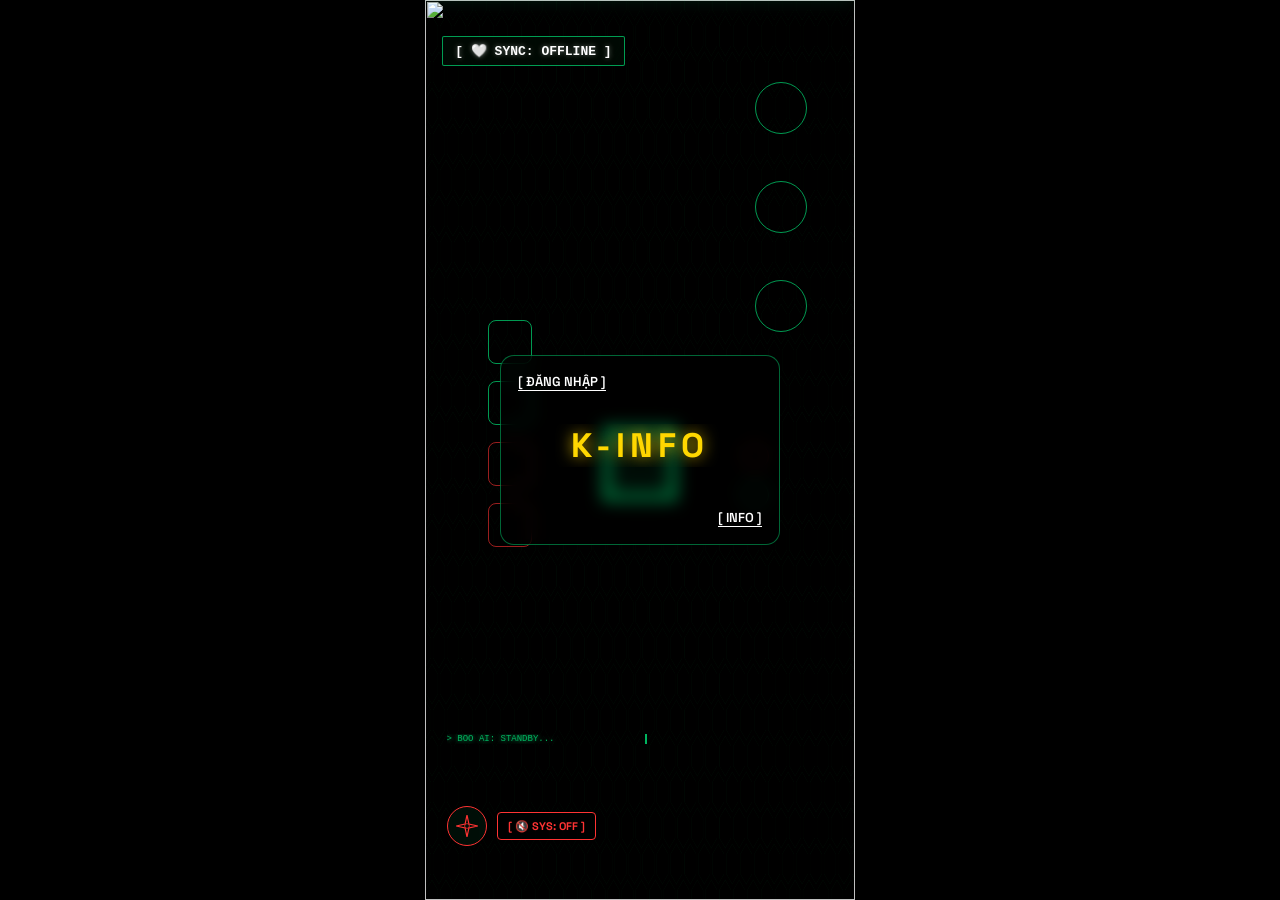
==== index.html @ 3a6cb034 "Update index.html" ====
<!DOCTYPE html>
<html lang="vi">
<head>
<link rel="manifest" href="manifest.json?v=999"> 
    <meta name="apple-mobile-web-app-capable" content="yes">
    <meta name="apple-mobile-web-app-status-bar-style" content="black-translucent">
    <meta name="mobile-web-app-capable" content="yes">
    <meta name="theme-color" content="#000000">
    <meta charset="UTF-8">
    <meta name="viewport" content="width=device-width, initial-scale=1.0, maximum-scale=1.0, user-scalable=no">
    <meta name="google" content="notranslate">
<title>K-Drive V26.0 Core</title>
    <link href="https://fonts.googleapis.com/css2?family=Space+Grotesk:wght@500;600;700&display=swap" rel="stylesheet">
    
    <link rel="stylesheet" href="kdrive-style.css">
</head>
<body>
    <div id="whiteFlash" class="white-flash-overlay"></div>

    <div class="kdrive-image-wrapper" id="mainWrapper">
        <div class="global-radar"><div class="radar-line"></div></div>
        <div class="hexagon-forcefield" id="hexShield"><canvas id="hexCanvas"></canvas></div>
        <div class="particle-container" id="particleLayer"></div>
        <div class="floating-container" id="effectsContainer"></div>

        <img src="https://i.postimg.cc/J4xHjMr7/1.webp" class="kdrive-bg-target" id="kdriveBg">
        
        <div id="lightningRelic" class="lightning-relic" onclick="captureRelic()"></div>
        
        <div class="terminal-stream" id="terminalStream"><div class="terminal-line">> BOO AI: STANDBY...</div></div>
        <div id="bioSyncDisplay" class="bio-sync-hud">[ <span id="heartIcon" class="heart-icon">🤍</span> SYNC: <span id="bpmText">OFFLINE</span> ]</div>
        
        <div class="audio-hud" id="audioHud">
            <div class="shuriken-btn" onclick="cycleMusicTracks()">
                <svg class="shuriken-svg" viewBox="0 0 100 100" width="24" height="24" style="stroke: #ff3333;">
                    <path d="M50 5 L58 42 L95 50 L58 58 L50 95 L42 58 L5 50 L42 42 Z" fill="none" stroke-width="5" />
                    <circle cx="50" cy="50" r="10" fill="none" stroke-width="3" />
                </svg>
            </div>
            <div class="track-display" id="trackText" onclick="toggleMuteSystem()">[ 🔇 SYS: OFF ]</div>
        </div>

        <div class="logout-hud" id="logoutHud" onclick="showLogoutConfirm()">
            <div class="shuriken-btn" style="border-color: #00e5ff; box-shadow: 0 0 15px rgba(0, 229, 255, 0.4);">
                <svg viewBox="0 0 24 24" width="18" height="18" stroke="#00e5ff" fill="none" stroke-width="2" stroke-linecap="round" stroke-linejoin="round">
                    <path d="M9 21H5a2 2 0 0 1-2-2V5a2 2 0 0 1 2-2h4"></path>
                    <polyline points="16 17 21 12 16 7"></polyline>
                    <line x1="21" y1="12" x2="9" y2="12"></line>
                </svg>
            </div>
        </div>

        <div class="fab-center pulse" id="cyberAltarBtn" onclick="window.location.href='dien_tho.html'">
            <img src="https://github.com/happyk1900/anh-va-nhac-tram-huan-luyen-chien-binh-/blob/main/ban%20tho%20ong%20dia.png?raw=true" class="avatar-chibi" alt="Thần Tài">
        </div>

        <input type="file" accept="video/*" capture="camcorder" id="hiddenCamera" style="display: none;" onchange="handleVideoUpload(event)">
        <div id="samuraiBubble" class="speech-bubble"><span id="bubbleText"></span></div>

        <div class="core-system-container" id="coreSystem">
            <div class="projector-beam"></div>
            <div class="scanning-ring"></div>
            <div class="cube-wrapper" id="cubeWrapper">
                    <div class="cube-scene">
                        <div class="cube" id="wireframeCube">
                            <div class="cube-face front"></div><div class="cube-face back"></div>
                            <div class="cube-face right"></div><div class="cube-face left"></div>
                            <div class="cube-face top"></div><div class="cube-face bottom"></div>
                        </div>
                    </div>
            </div>
        </div>

        <button class="touch-zone" id="node-samurai" onclick="processSamuraiAction(this)"></button>
        <button class="touch-zone border-red" id="node-hearts" onclick="openSecretCameraGuard(this)"></button>
        <button class="touch-zone" id="node-mini-clu" onclick="rotateWallpapersGuard(this)"></button>
        <button class="touch-zone" id="node-chip" onclick="triggerStaticNode(this)"></button>
        <button class="touch-zone" id="node-new-9" onclick="triggerStaticNode(this)"></button>
        <button class="touch-zone" id="node-spades" onclick="triggerStaticNode(this)"></button>
        <button class="touch-zone" id="node-clubs" onclick="triggerStaticNode(this)"></button>
        <button class="touch-zone border-red" id="node-diamonds" onclick="triggerStaticNode(this)"></button>
        <button class="touch-zone border-red" id="node-mini-dia" onclick="triggerStaticNode(this)"></button>

        <div id="protocolGuide" class="central-hud-container">
            <div class="glass-layer"></div>
            <div class="hud-action-btn top-left" onclick="showLoginPanel()">[ ĐĂNG NHẬP ]</div>
            <div class="hud-action-btn bottom-right" onclick="showNinjaInfo()">[ INFO ]</div>
            <div class="hud-text main">K-INFO</div>
            <div id="hudGuardWarning" class="hud-warning-text"></div>
        </div>

        <div id="welcomeHologram" class="welcome-hologram-banner">
            <span id="welcomeTag" class="welcome-title-tag"></span>
            <div id="welcomeBody" class="welcome-msg-body"></div>
        </div>
    </div>

    <div class="gateway-popup" id="logoutConfirmPanel" style="border-color: #ff3333; box-shadow: 0 0 50px rgba(255, 51, 51, 0.4), inset 0 0 20px rgba(255, 51, 51, 0.1);">
        <h2 style="color: #ff3333; text-shadow: 0 0 15px rgba(255, 51, 51, 0.6);">CẢNH BÁO</h2>
        <div style="text-align: center; font-size: 14px; color: #fff; margin-bottom: 20px; font-weight: bold;">BẠN CÓ ĐỒNG Ý THOÁT CHƯƠNG TRÌNH?</div>
        <div style="display: flex; gap: 15px; width: 100%;">
            <button class="login-btn-submit" style="background: linear-gradient(90deg, #cc0000, #ff3333); color: #fff; box-shadow: 0 0 15px rgba(255, 51, 51, 0.4);" onclick="confirmLogout(true)">CÓ</button>
            <button class="login-btn-submit" style="background: transparent; border: 1px solid #00ff88; color: #00ff88; box-shadow: none;" onclick="confirmLogout(false)">KHÔNG</button>
        </div>
    </div>

    <div class="gateway-popup" id="loginPanelContainer">
        <div class="close-btn" onclick="closeLoginPanel()">X</div>
        
        <div id="panel-login" style="width: 100%; display: flex; flex-direction: column; align-items: center;">
            <h2>TRẠM KIỂM SOÁT</h2>
            <div class="input-wrapper" style="margin-bottom: 12px;">
                <input type="text" id="accInput" class="login-input" placeholder="[ TÀI KHOẢN ]">
            </div>
            <div class="input-wrapper">
                <input type="password" id="passcodeInput" class="login-input" placeholder="[ MẬT MÃ ]">
                <span class="eye-icon" onclick="togglePass('passcodeInput', this)"><svg viewBox="0 0 24 24" width="18" height="18" stroke="currentColor" stroke-width="2" fill="none"><path d="M1 12s4-8 11-8 11 8 11 8-4 8-11 8-11-8-11-8z"></path><circle cx="12" cy="12" r="3"></circle></svg></span>
            </div>
            <div class="account-options-row">
                <label class="remember-container"><input type="checkbox" id="rememberMeCheck" class="remember-checkbox" checked> Ghi nhớ mã</label>
                <div style="display: flex; gap: 10px;">
                    <span class="change-pass-link" onclick="openChangePassPanel()">[ Đổi ]</span>
                    <span class="change-pass-link" onclick="switchPanel('forgot')" style="color: #00e5ff;">[ Quên ]</span>
                </div>
            </div>
            <button class="login-btn-submit" onclick="submitLogin()">XÁC NHẬN</button>
            <div id="loginStatus" style="margin-top: 15px; font-weight: bold; text-align: center;"></div>
            
            <div style="margin-top: 20px; text-align: center; width: 100%; border-top: 1px dashed rgba(0, 255, 136, 0.3); padding-top: 15px;">
                <span style="color: #d2d2d2; font-size: 11px;">[ CHƯA CÓ DỮ LIỆU? ]</span><br>
                <span onclick="switchPanel('register')" style="color: #00ff88; font-size: 13px; font-weight: 700; cursor: pointer; text-decoration: underline; text-shadow: 0 0 5px rgba(0,255,136,0.5); display: inline-block; margin-top: 5px;">➔ KÍCH HOẠT TÀI KHOẢN MỚI</span>
            </div>
        </div>

        <div id="panel-register" style="width: 100%; display: none; flex-direction: column; align-items: center;">
            <h2 style="color: #00e5ff; text-shadow: 0 0 15px rgba(0,229,255,0.6);">TẠO HỒ SƠ MỚI</h2>
            <div class="input-wrapper" style="margin-bottom: 4px;">
                <input type="text" id="regId" class="login-input" placeholder="[ TÊN ĐỊNH DANH ] *" style="border-color: #00e5ff; color: #00e5ff;" oninput="validateLive('id')" onfocus="document.getElementById('rule-id').style.display='block'; validateLive('id');" onblur="document.getElementById('rule-id').style.display='none';">
            </div>
            <div id="rule-id" class="rule-tooltip" style="border-color: #00e5ff; color: #00e5ff;">Tên: 6-15 ký tự, CHỈ chữ cái và số, KHÔNG dấu cách.</div>
            <div class="input-wrapper" style="margin-bottom: 4px;">
                <input type="password" id="regPass" class="login-input" placeholder="[ MẬT MÃ MẠNH ] *" style="border-color: #00e5ff; color: #00e5ff;" oninput="validateLive('pass')" onfocus="document.getElementById('rule-pass').style.display='block'; validateLive('pass');" onblur="document.getElementById('rule-pass').style.display='none';">
                <span class="eye-icon" style="color: #00e5ff;" onclick="togglePass('regPass', this)"><svg viewBox="0 0 24 24" width="18" height="18" stroke="currentColor" stroke-width="2" fill="none"><path d="M1 12s4-8 11-8 11 8 11 8-4 8-11 8-11-8-11-8z"></path><circle cx="12" cy="12" r="3"></circle></svg></span>
            </div>
            <div id="rule-pass" class="rule-tooltip" style="border-color: #00e5ff; color: #00e5ff;">Pass: Tối thiểu 8 ký tự, CÓ chữ HOA, chữ thường, số & ký tự đặc biệt (@,#,!,...).</div>
            <div class="input-wrapper">
                <input type="password" id="regPassConf" class="login-input" placeholder="[ XÁC NHẬN MẬT MÃ ] *" style="border-color: #00e5ff; color: #00e5ff;" oninput="validateLive('conf')">
                <span class="eye-icon" style="color: #00e5ff;" onclick="togglePass('regPassConf', this)"><svg viewBox="0 0 24 24" width="18" height="18" stroke="currentColor" stroke-width="2" fill="none"><path d="M1 12s4-8 11-8 11 8 11 8-4 8-11 8-11-8-11-8z"></path><circle cx="12" cy="12" r="3"></circle></svg></span>
            </div>
            <div class="input-wrapper" style="margin-bottom: 4px;"><input type="email" id="regEmail" class="login-input" placeholder="[ EMAIL KHÔI PHỤC ] *" style="border-color: #00e5ff; color: #00e5ff;"></div>
            <div class="input-wrapper" style="margin-bottom: 4px;"><input type="tel" id="regPhone" class="login-input" placeholder="[ SỐ ĐIỆN THOẠI ] *" style="border-color: #00e5ff; color: #00e5ff;"></div>
            <div class="input-wrapper" style="margin-bottom: 4px;"><input type="text" id="regAlias" class="login-input" placeholder="[ BIỆT DANH CHIẾN ĐẤU ]" style="border-color: #00e5ff; color: #00e5ff;"></div>
            <div class="input-wrapper"><input type="text" id="regRef" class="login-input" placeholder="[ MẬT MÃ GIỚI THIỆU - Tùy chọn ]" style="border-color: #00e5ff; color: #00e5ff;"></div>
            
            <button class="login-btn-submit" style="background: linear-gradient(90deg, #00b3e6, #00e5ff); color: #000; margin-top: 5px; box-shadow: 0 0 15px rgba(0, 229, 255, 0.4);" onclick="processRegistration()">TIẾP TỤC ĐỒNG BỘ</button>
            <div id="regStatus" style="margin-top: 10px; font-weight: bold; text-align: center; font-size: 11px;"></div>
            <span onclick="switchPanel('login')" style="color: #ff3333; font-size: 12px; font-weight: 600; cursor: pointer; text-decoration: underline; margin-top: 15px;">[ QUAY LẠI CỔNG ĐĂNG NHẬP ]</span>
        </div>

        <div id="panel-otp" style="width: 100%; display: none; flex-direction: column; align-items: center;">
            <h2 style="color: #ffd700; text-shadow: 0 0 15px rgba(255,215,0,0.6);">GIẢI MÃ BẢO MẬT</h2>
            <div style="text-align: center; font-size: 12px; color: #d2d2d2; margin-bottom: 15px; line-height: 1.5;">BOO đang chờ tín hiệu giải mã.<br>Mật thư sẽ tự hủy sau: <span id="otpTimer" style="color: #ff3333; font-weight: bold; font-size: 16px;">59s</span></div>
            <input type="number" id="otpInput" class="login-input" placeholder="[ _ _ _ _ _ _ ]" style="border-color: #ffd700; color: #ffd700; font-size: 24px; letter-spacing: 5px; text-align: center; padding: 15px; margin-bottom: 12px; box-shadow: inset 0 0 10px rgba(255, 215, 0, 0.1);">
            <div style="display: flex; gap: 10px; width: 100%; margin-bottom: 15px;">
                <button class="login-btn-submit" style="background: rgba(0, 104, 255, 0.2); border: 1px solid #0068ff; color: #0068ff; font-size: 12px; padding: 10px; box-shadow: none;" onclick="requestOTP('zalo')">💬 QUA ZALO</button>
                <button class="login-btn-submit" style="background: rgba(36, 161, 222, 0.2); border: 1px solid #24a1de; color: #24a1de; font-size: 12px; padding: 10px; box-shadow: none;" onclick="requestOTP('tele')">✈️ QUA TELE</button>
            </div>
            <div id="emergencyCallZone" style="width: 100%; text-align: center; display: none; flex-direction: column; gap: 8px;">
                <div style="color: #ff3333; font-size: 11px; font-weight: bold; animation: blinkWarning 0.6s infinite;">[ ⚠️ KẾT NỐI MẠNG LƯỚI THẤT BẠI ]</div>
                <button class="login-btn-submit" style="background: linear-gradient(90deg, #cc0000, #ff3333); color: #fff; font-size: 13px; box-shadow: 0 0 15px rgba(255, 51, 51, 0.4);" onclick="triggerVoiceOTP()">📞 KÍCH HOẠT LỆNH GỌI</button>
            </div>
            <button class="login-btn-submit" style="background: linear-gradient(90deg, #ccaa00, #ffd700); color: #000; margin-top: 15px; box-shadow: 0 0 15px rgba(255, 215, 0, 0.4);" id="btnFinishReg" onclick="submitOTP()">HOÀN TẤT GHI DANH</button>
            <div id="otpStatus" style="margin-top: 10px; font-weight: bold; text-align: center; font-size: 12px;"></div>
        </div>

        <div id="panel-forgot" style="width: 100%; display: none; flex-direction: column; align-items: center;">
            <h2 style="color: #00e5ff; text-shadow: 0 0 15px rgba(0,229,255,0.6);">KHÔI PHỤC MÃ</h2>
            <div style="text-align: center; font-size: 12px; color: #d2d2d2; margin-bottom: 15px;">Nhập Email bạn đã dùng để đăng ký. BOO sẽ gửi Mật mã tạm thời đến hòm thư của bạn.</div>
            <input type="email" id="fgEmail" class="login-input" placeholder="[ NHẬP EMAIL CỦA BẠN ]" style="border-color: #00e5ff; color: #00e5ff; margin-bottom: 12px;">
            <button class="login-btn-submit" style="background: linear-gradient(90deg, #00b3e6, #00e5ff); color: #000; box-shadow: 0 0 15px rgba(0, 229, 255, 0.4);" onclick="submitForgotPass()">GỬI LỆNH KHÔI PHỤC</button>
            <div id="fgStatus" style="margin-top: 15px; font-weight: bold; text-align: center; font-size: 12px;"></div>
            <span onclick="switchPanel('login')" style="color: #ff3333; font-size: 12px; font-weight: 600; cursor: pointer; text-decoration: underline; margin-top: 15px;">[ QUAY LẠI CỔNG ĐĂNG NHẬP ]</span>
        </div>
    </div>

    <div class="gateway-popup" id="changePassPanel" style="border-color: #ff9900; box-shadow: 0 0 50px rgba(255, 153, 0, 0.4), inset 0 0 20px rgba(255, 153, 0, 0.1);">
        <div class="close-btn" style="border-color: #ff9900; color: #ff9900; box-shadow: 0 0 15px rgba(255, 153, 0, 0.5);" onclick="closeChangePassPanel()">X</div>
        <h2 style="color: #ff9900; text-shadow: 0 0 15px rgba(255, 153, 0, 0.6);">THIẾT LẬP MẬT MÃ</h2>
        <div class="input-wrapper"><input type="text" id="cpAccInput" class="login-input" placeholder="[ TÀI KHOẢN ]" style="border-color: #ff9900; color: #ff9900;"></div>
        <div class="input-wrapper">
            <input type="password" id="cpOldPass" class="login-input" placeholder="[ MẬT MÃ CŨ ]" style="border-color: #ff9900; color: #ff9900;">
            <span class="eye-icon" style="color: #ff9900;" onclick="togglePass('cpOldPass', this)"><svg viewBox="0 0 24 24" width="18" height="18" stroke="currentColor" stroke-width="2" fill="none"><path d="M1 12s4-8 11-8 11 8 11 8-4 8-11 8-11-8-11-8z"></path><circle cx="12" cy="12" r="3"></circle></svg></span>
        </div>
        <div class="input-wrapper">
            <input type="password" id="cpNewPass" class="login-input" placeholder="[ MẬT MÃ MỚI ]" style="border-color: #ff9900; color: #ff9900;">
            <span class="eye-icon" style="color: #ff9900;" onclick="togglePass('cpNewPass', this)"><svg viewBox="0 0 24 24" width="18" height="18" stroke="currentColor" stroke-width="2" fill="none"><path d="M1 12s4-8 11-8 11 8 11 8-4 8-11 8-11-8-11-8z"></path><circle cx="12" cy="12" r="3"></circle></svg></span>
        </div>
        <div class="input-wrapper">
            <input type="password" id="cpNewPassConfirm" class="login-input" placeholder="[ XÁC NHẬN MỚI ]" style="border-color: #ff9900; color: #ff9900;">
            <span class="eye-icon" style="color: #ff9900;" onclick="togglePass('cpNewPassConfirm', this)"><svg viewBox="0 0 24 24" width="18" height="18" stroke="currentColor" stroke-width="2" fill="none"><path d="M1 12s4-8 11-8 11 8 11 8-4 8-11 8-11-8-11-8z"></path><circle cx="12" cy="12" r="3"></circle></svg></span>
        </div>
        <button class="login-btn-submit btn-orange" onclick="submitChangePass()">CẬP NHẬT</button>
        <div id="changePassStatus" style="margin-top: 15px; font-weight: bold; text-align: center;"></div>
    </div>

    <div class="gateway-popup" id="ninjaPopup" style="width: 92%; max-width: 380px;">
        <div class="close-btn" onclick="closeNinjaInfo()">X</div>
        <h2 id="infoPopupTitle">HỒ SƠ HỆ THỐNG</h2>
        <div class="info-tabs-container">
            <button class="info-tab-btn tab-active" id="btnTab1" onclick="switchInfoTab(1)">[ HỒ SƠ CHÍNH ]</button>
            <button class="info-tab-btn" id="btnTab2" onclick="switchInfoTab(2)">[ SYNC SINH HỌC ]</button>
        </div>
        <div class="tab-content-panel content-active" id="paneTab1">
            <div class="info-visual-box" style="height: 190px;"><img src="https://raw.githubusercontent.com/happyk1900/Kai-Ripe/main/t%C3%A1ch%20r%E1%BB%93i.png" alt="Ninja" class="ninja-levitate" style="max-width: 250px;"></div>
            <div style="text-align: center; width: 100%; padding: 0 15px;">
                <div style="color: #00e5ff; font-size: 14px; font-weight: bold; margin-bottom: 12px;">K-DRIVE: TRUNG TÂM CHỈ HUY</div>
                <p style="font-size: 13px; color: #d2d2d2; line-height: 1.6;">Hệ thống kết nối dữ liệu chuyên sâu, giúp các chiến binh tối ưu hóa tư duy và làm chủ quyết định.</p>
            </div>
        </div>
        <div class="tab-content-panel" id="paneTab2">
            <div class="info-visual-box" style="height: 120px;">
                <div class="radar-scan-line"></div><img src="https://img.icons8.com/nolan/256/fingerprint.png" alt="Fingerprint" style="width: 85px; filter: drop-shadow(0 0 15px #00e5ff);">
            </div>
            <div class="bio-scroll-area">
                <div class="info-block" style="border-left-color: #ff33cc;"><div style="color: #ff33cc; font-weight: bold; margin-bottom: 6px;">[ NEURAL SYNC ]</div><div style="font-size: 12px; color: #d2d2d2;">K-DRIVE là cầu nối giữa chiến binh và BOO – AI phân tích Poker.</div></div>
                <div class="info-block"><div style="color: #00e5ff; font-weight: bold; margin-bottom: 6px;">[ TACTICAL ARCHITECT ]</div><div style="font-size: 12px; color: #d2d2d2;">BOO định hình tư duy logic, loại bỏ cảm tính trên bàn đấu.</div></div>
            </div>
        </div>
    </div>
    
    <div class="video-popup-container" id="videoPopup">
        <button class="close-popup-btn" onclick="closeVideoModule()">X</button>
        <div class="video-box"><video id="capturedVideoPlayer" playsinline controls></video></div>
    </div>

    <script src="core-logic.js"></script>
</body>
</html>
---- kdrive-style.css ----
* { box-sizing: border-box; margin: 0; padding: 0; user-select: none; -webkit-user-select: none; touch-action: none; }
body { background-color: #000; height: 100vh; width: 100vw; display: flex; justify-content: center; align-items: center; overflow: hidden; font-family: 'Space Grotesk', sans-serif; }
@keyframes screenStrikeShake { 0%, 100% { transform: scale(1) rotate(0deg); } 10%, 30%, 50%, 70%, 90% { transform: translate(-6px, 5px) scale(1.03) rotate(-1deg); } 20%, 40%, 60%, 80% { transform: translate(6px, -5px) scale(1.03) rotate(1deg); } }
.shake-active { animation: screenStrikeShake 0.6s cubic-bezier(.36,.07,.19,.97) both; filter: contrast(1.5) brightness(1.2); }
.kdrive-image-wrapper { position: relative; width: 100vw; height: 100vh; max-width: 430px; background-color: #000; overflow: hidden; }
.kdrive-bg-target { width: 100%; height: 100%; object-fit: fill; position: absolute; z-index: 1; transition: opacity 0.3s; opacity: 1; }
.global-radar { position: absolute; top: 0; left: 0; width: 100%; height: 100%; pointer-events: none; z-index: 4; overflow: hidden; }
.radar-line { width: 100%; height: 2px; background: rgba(0, 255, 136, 0.5); box-shadow: 0 0 20px rgba(0, 255, 136, 1); position: absolute; top: -10px; animation: globalScan 8s linear infinite; }
@keyframes globalScan { 0% { top: -10px; opacity: 0; } 10% { opacity: 1; } 90% { opacity: 1; } 100% { top: 100%; opacity: 0; } }
.hexagon-forcefield { position: absolute; top: 0; left: 0; width: 100%; height: 100%; z-index: 20; pointer-events: none; opacity: 1; }
#hexCanvas { width: 100%; height: 100%; display: block; }
.terminal-stream { position: absolute; bottom: 12%; left: 5%; width: 200px; height: 60px; z-index: 10; font-family: 'Courier New', monospace; font-size: 9px; color: #00ff88; text-shadow: 0 0 5px #00ff88; overflow: hidden; pointer-events: none; opacity: 0.7; }
.terminal-line { margin: 2px 0; white-space: nowrap; overflow: hidden; border-right: 2px solid #00ff88; animation: typeTerminal 1.5s steps(40, end), blinkCursor 0.5s step-end infinite alternate; }
@keyframes typeTerminal { from { width: 0; } to { width: 100%; } } 
@keyframes blinkCursor { 50% { border-color: transparent; } }
.bio-sync-hud { position: absolute; top: 4%; left: 4%; z-index: 100; font-family: 'Courier New', monospace; font-size: 13px; font-weight: bold; color: #ffffff; text-shadow: 0 0 5px rgba(255,255,255,0.4); padding: 6px 12px; background: rgba(0, 15, 5, 0.6); border: 1px solid rgba(0, 255, 136, 0.6); border-radius: 2px; transition: opacity 0.4s; }
.heart-icon { color: #555; display: inline-block; transition: all 0.3s ease; }
.heart-icon.active { color: #ff3333; animation: heartBeat 0.7s infinite alternate cubic-bezier(0.2, 0.8, 0.2, 1); filter: drop-shadow(0 0 8px #ff0000); }
@keyframes heartBeat { 0% { transform: scale(1); } 100% { transform: scale(1.6); } }
@keyframes breathGlow { 0%, 100% { box-shadow: 0 0 8px rgba(0, 255, 136, 0.3); border-color: rgba(0, 255, 136, 0.4); } 50% { box-shadow: 0 0 20px rgba(0, 255, 136, 0.9); border-color: rgba(0, 255, 136, 0.9); } }
@keyframes breathRedGlow { 0%, 100% { box-shadow: 0 0 8px rgba(255, 51, 51, 0.3); border-color: rgba(255, 51, 51, 0.4); } 50% { box-shadow: 0 0 20px rgba(255, 51, 51, 0.9); border-color: rgba(255, 51, 51, 0.9); } }
.touch-zone { position: absolute; background: transparent !important; cursor: pointer; z-index: 80; border: 1px solid rgba(0, 255, 136, 0.6); border-radius: 50%; outline: none; animation: breathGlow 3s infinite ease-in-out; transition: all 0.4s ease; opacity: 1; }
.border-red { border-color: rgba(255, 51, 51, 0.6) !important; animation: breathRedGlow 3s infinite ease-in-out !important; }
body.popups-active .touch-zone, body.popups-active .audio-hud, body.popups-active .logout-hud, body.popups-active #lightningRelic, body.popups-active #protocolGuide, body.popups-active .bio-sync-hud, body.popups-active #cyberAltarBtn { pointer-events: none !important; opacity: 0 !important; transform: scale(0.9); }
#node-samurai   { top: 12.0%; left: 82.8%; width: 52px; height: 52px; transform: translate(-50%, -50%); }
#node-chip      { top: 23.0%; left: 82.8%; width: 52px; height: 52px; transform: translate(-50%, -50%); }
#node-new-9     { top: 34.0%; left: 82.7%; width: 52px; height: 52px; transform: translate(-50%, -50%); }
#node-spades    { top: 38.0%; left: 19.8%; width: 44px; height: 44px; border-radius: 8px; transform: translate(-50%, -50%); }
#node-clubs     { top: 44.8%; left: 19.8%; width: 44px; height: 44px; border-radius: 8px; transform: translate(-50%, -50%); }
#node-diamonds  { top: 51.6%; left: 19.8%; width: 44px; height: 44px; border-radius: 8px; transform: translate(-50%, -50%); }
#node-hearts    { top: 58.3%; left: 19.8%; width: 44px; height: 44px; border-radius: 8px; transform: translate(-50%, -50%); }
#node-mini-dia  { top: 50.7%; left: 76.7%; width: 28px; height: 28px; transform: translate(-50%, -50%); }
#node-mini-clu  { top: 55.0%; left: 76.7%; width: 28px; height: 28px; transform: translate(-50%, -50%); }
.core-system-container { position: absolute; top: 51.6%; left: 50%; z-index: 45; display: flex; flex-direction: column; align-items: center; justify-content: center; pointer-events: none; --core-color: #00ff88; transform: translate(-50%, -50%); transition: opacity 0.4s; }
body.popups-active .core-system-container { opacity: 0; }
.cube-wrapper { pointer-events: auto; padding: 20px; z-index: 48; position: relative; display: flex; justify-content: center; align-items: center; transition: transform 0.4s cubic-bezier(0.175, 0.885, 0.32, 1.275); }
.cube-scene { width: 70px; height: 70px; perspective: 1200px; position: relative; }
.cube { width: 100%; height: 100%; position: relative; transform-style: preserve-3d; animation: spinIsometric 15s infinite linear; }
.cube-face { position: absolute; width: 70px; height: 70px; border: 2px solid var(--core-color); box-shadow: inset 0 0 10px var(--core-color), 0 0 6px var(--core-color); background: rgba(0,255,136,0.05); transition: all 0.3s ease; }
.cube-face.front  { transform: rotateY(0deg) translateZ(35px); } .cube-face.right  { transform: rotateY(90deg) translateZ(35px); } .cube-face.back   { transform: rotateY(180deg) translateZ(35px); } .cube-face.left   { transform: rotateY(-90deg) translateZ(35px); } .cube-face.top    { transform: rotateX(90deg) translateZ(35px); } .cube-face.bottom { transform: rotateX(-90deg) translateZ(35px); }
@keyframes spinIsometric { 0% { transform: rotateX(-35deg) rotateY(0deg); } 100% { transform: rotateX(-35deg) rotateY(360deg); } }
.cube-wrapper.overload-active { transform: scale(var(--pinch-scale, 1)); animation: intenseShake 0.08s infinite alternate; transition: none; }
.cube-wrapper.overload-active .cube-face { border-color: #ff0000; box-shadow: inset 0 0 40px #ff0000, 0 0 30px #ff0000; background: rgba(255,0,0,0.3); }
@keyframes intenseShake { 0% { transform: scale(var(--pinch-scale, 1)) translate(-3px, 3px) skew(1deg); filter: hue-rotate(-10deg); } 100% { transform: scale(var(--pinch-scale, 1)) translate(3px, -3px) skew(-1deg); filter: hue-rotate(10deg); } }
.projector-beam { position: absolute; bottom: 70%; left: 50%; transform: translateX(-50%); width: 0; height: 0; border-left: 20px solid transparent; border-right: 20px solid transparent; border-bottom: 70px solid var(--core-color); opacity: 0; transition: opacity 0.3s; pointer-events: none; filter: blur(4px); z-index: 48; }
.scanning-ring { position: absolute; top: 50%; left: 50%; transform: translate(-50%, -50%) scale(0); width: 80px; height: 80px; border: 1.5px solid #ff3333; border-radius: 50%; box-shadow: 0 0 15px #ff3333, inset 0 0 15px #ff3333; opacity: 0; z-index: 48; }
.central-hud-container { position: absolute; top: 50%; left: 50%; transform: translate(-50%, -50%); width: 280px; height: 190px; z-index: 90; pointer-events: auto; display: flex; flex-direction: column; justify-content: center; align-items: center; transition: all 0.4s ease; opacity: 1; }
.glass-layer { position: absolute; width: 100%; height: 100%; top: 0; left: 0; background: rgba(0, 0, 0, 0.5); backdrop-filter: blur(8px); border: 1px solid rgba(0, 255, 136, 0.4); border-radius: 14px; z-index: 1; pointer-events: none; }
.hud-text.main { position: relative; font-size: 34px; font-weight: 700; color: #ffd700; letter-spacing: 5px; text-shadow: 0 0 15px rgba(255, 215, 0, 0.8); z-index: 2; pointer-events: none; margin-top: -10px; text-align: center; width: 100%; display: inline-block; overflow: hidden;}
.hud-text.main::after { content: ''; position: absolute; top: 0; left: -100%; width: 50%; height: 100%; background: linear-gradient(90deg, transparent, rgba(255,255,255,0.9), transparent); animation: quantumShine 3.5s infinite; transform: skewX(-20deg); }
@keyframes quantumShine { 0% { left: -100%; } 20% { left: 200%; } 100% { left: 200%; } }
.hud-action-btn { position: absolute; color: #fff; font-size: 13px; font-weight: 600; text-transform: uppercase; cursor: pointer; border-bottom: 1px solid #fff; transition: 0.3s; z-index: 95; }
.hud-action-btn:hover { color: #00ff88; border-bottom-color: #00ff88; transform: scale(1.05); text-shadow: 0 0 8px #00ff88; }
.hud-action-btn.top-left { top: 18px; left: 18px; } .hud-action-btn.bottom-right { bottom: 18px; right: 18px; }
.hud-warning-text { position: absolute; bottom: 42px; left: 0; width: 100%; text-align: center; font-size: 11px; font-weight: 700; color: #ff9900; z-index: 2; opacity: 0; }
.hud-warning-active { opacity: 1; animation: blinkWarning 0.6s infinite; }
@keyframes blinkWarning { 0%, 100% { opacity: 1; } 50% { opacity: 0.3; } }
.gateway-popup { position: fixed; top: 50%; left: 50%; transform: translate(-50%, -50%); background: linear-gradient(135deg, rgba(0, 15, 5, 0.95), rgba(0, 5, 2, 0.95)); backdrop-filter: blur(25px); border: 1px solid rgba(0, 255, 136, 0.7); border-radius: 16px; padding: 25px 15px; z-index: 99999; display: none; flex-direction: column; align-items: center; box-shadow: 0 0 50px rgba(0, 255, 136, 0.2), inset 0 0 20px rgba(0, 255, 136, 0.1); width: 90%; max-width: 350px; }
.gateway-popup h2 { color: #ffd700; font-size: 20px; letter-spacing: 2px; margin-bottom: 15px; text-shadow: 0 0 15px rgba(255,215,0,0.6); text-transform: uppercase; }
.input-wrapper { position: relative; width: 100%; margin-bottom: 12px; }
.login-input { width: 100%; padding: 14px; background: rgba(0, 255, 136, 0.08); border: 1px solid rgba(0, 255, 136, 0.4); color: #00ff88; outline: none; text-align: center; font-weight: 600; font-family: 'Space Grotesk', sans-serif; border-radius: 10px; transition: all 0.3s ease; margin-bottom: 0; box-shadow: inset 0 0 10px rgba(0, 255, 136, 0.1); }
.login-input:focus { border-color: #00ff88; box-shadow: 0 0 15px rgba(0, 255, 136, 0.4), inset 0 0 10px rgba(0, 255, 136, 0.2); }
.login-input.error { border-color: #ff3333 !important; animation: screenStrikeShake 0.4s; }
.login-btn-submit { padding: 12px 25px; background: linear-gradient(90deg, #00b35e, #00ff88); color: #000; font-weight: 800; font-size: 16px; border: none; border-radius: 10px; cursor: pointer; width: 100%; font-family: 'Space Grotesk', sans-serif; box-shadow: 0 0 15px rgba(0, 255, 136, 0.3); transition: all 0.3s; }
.login-btn-submit:hover { box-shadow: 0 0 25px rgba(0, 255, 136, 0.8); transform: scale(1.02); }
.login-btn-submit.btn-orange { background: linear-gradient(90deg, #cc7a00, #ff9900); box-shadow: 0 0 15px rgba(255, 153, 0, 0.3); }
.close-btn { position: absolute; top: -15px; right: -15px; width: 36px; height: 36px; background: #000; border: 2px solid #ff3333; border-radius: 50%; color: #ff3333; font-weight: bold; cursor: pointer; display: flex; justify-content: center; align-items: center; z-index: 35001; box-shadow: 0 0 15px rgba(255, 51, 51, 0.5); transition: 0.3s;}
.close-btn:hover { transform: scale(1.1); background: #ff3333; color: #000; }
.info-tabs-container { display: flex; width: 100%; border-bottom: 1px solid rgba(0, 255, 136, 0.2); margin-bottom: 15px; z-index: 5; }
.info-tab-btn { flex: 1; padding: 10px 5px; font-family: 'Space Grotesk', sans-serif; font-size: 11px; font-weight: 700; color: rgba(255, 255, 255, 0.4); background: transparent; border: none; cursor: pointer; text-transform: uppercase; transition: all 0.3s ease; text-align: center; border-bottom: 2px solid transparent; margin-bottom: -1px; }
.info-tab-btn.tab-active { color: #00ff88; border-bottom: 2px solid #00ff88; background: linear-gradient(0deg, rgba(0,255,136,0.1) 0%, transparent 100%); text-shadow: 0 0 8px rgba(0,255,136,0.5); }
.tab-content-panel { width: 100%; display: none; flex-direction: column; align-items: center; position: relative; }
.tab-content-panel.content-active { display: flex; }
.info-visual-box { width: 100%; margin: 0 auto; display: flex; justify-content: center; align-items: center; position: relative; overflow: hidden; }
.radar-scan-line { position: absolute; width: 100%; height: 3px; background: linear-gradient(90deg, transparent, #00e5ff, transparent); box-shadow: 0 0 12px #00e5ff; top: 0; left: 0; opacity: 0; pointer-events: none; }
.content-active .radar-scan-line { animation: radarSweep 2.5s infinite linear; opacity: 1; }
@keyframes radarSweep { 0% { top: 0%; } 100% { top: 100%; } }
@keyframes levitate { 0%, 100% { transform: translateY(0); } 50% { transform: translateY(-12px); } }
.ninja-levitate { animation: levitate 3s ease-in-out infinite; filter: drop-shadow(0 0 15px rgba(0,255,136,0.6)); }
.bio-scroll-area { max-height: 48vh; overflow-y: auto; width: 100%; padding-right: 5px; margin-top: 5px; text-align: left; }
.info-block { border-left: 2px solid #00e5ff; padding-left: 12px; margin-bottom: 18px; }
.eye-icon { position: absolute; right: 12px; top: 50%; transform: translateY(-50%); cursor: pointer; color: #00ff88; z-index: 5; display: flex; align-items: center; justify-content: center; opacity: 0.8;}
.rule-tooltip { font-size: 11px; font-weight: bold; color: #ff9900; background: rgba(0,0,0,0.8); border: 1px dashed #ff9900; padding: 6px 10px; border-radius: 4px; display: none; margin-bottom: 12px; text-align: left; width: 100%; }
.account-options-row { width: 100%; display: flex; justify-content: space-between; align-items: center; margin-bottom: 15px; padding: 0 5px; }
.remember-container { display: flex; align-items: center; gap: 8px; cursor: pointer; font-size: 12px; color: #00ff88; font-weight: 600; }
.remember-checkbox { appearance: none; width: 16px; height: 16px; border: 1px solid #00ff88; border-radius: 3px; background: rgba(0, 255, 136, 0.1); cursor: pointer; position: relative; }
.remember-checkbox:checked::after { content: '✔'; position: absolute; top: -2px; left: 2px; color: #00ff88; font-size: 12px; }
.change-pass-link { font-size: 12px; color: #ff9900; font-weight: 600; text-decoration: underline; cursor: pointer; }
.welcome-hologram-banner { position: absolute; top: 50%; left: 50%; transform: translate(-50%, -50%) scale(0.8); width: 85%; max-width: 340px; background: rgba(0, 0, 0, 0.94); border-radius: 16px; padding: 25px 20px; text-align: center; z-index: 50000; opacity: 0; pointer-events: none; transition: all 0.4s; }
.banner-strike { opacity: 1; transform: translate(-50%, -50%) scale(1); }
.welcome-title-tag { font-size: 15px; font-weight: 700; margin-bottom: 12px; display: block; }
.welcome-msg-body { color: #fff; font-size: 14px; font-weight: 600; line-height: 1.5; }
.audio-hud { position: absolute; bottom: 6%; left: 5%; z-index: 100; display: flex; align-items: center; gap: 10px; transition: opacity 0.4s; }
.logout-hud { position: absolute; bottom: 6%; right: 5%; z-index: 100; display: flex; align-items: center; gap: 10px; opacity: 0; pointer-events: none; transition: opacity 0.4s; cursor: pointer; }
.logout-active { opacity: 1; pointer-events: auto; }
.shuriken-btn { width: 40px; height: 40px; background: rgba(0, 20, 10, 0.7); border: 1px solid #ff3333; border-radius: 50%; display: flex; justify-content: center; align-items: center; cursor: pointer; transition: 0.3s;}
.shuriken-btn:hover { transform: scale(1.1); box-shadow: 0 0 15px #ff3333 !important; }
.audio-active .shuriken-btn { border-color: var(--neon-color, #00ff88); box-shadow: 0 0 15px var(--neon-color, #00ff88); }
.audio-active .shuriken-svg { stroke: var(--neon-color, #00ff88); animation: spinBlade 1s linear infinite; }
.track-display { background: rgba(0, 0, 0, 0.7); font-size: 11px; font-weight: bold; padding: 6px 10px; border-radius: 4px; color: #ff3333; border: 1px solid #ff3333; cursor: pointer; }
@keyframes spinBlade { 100% { transform: rotate(360deg); } }
.fab-center { position: absolute; left: 82.8%; bottom: 16%; transform: translateX(-50%); width: 100px; height: 100px; background: transparent; display: none; justify-content: center; align-items: center; cursor: pointer; transition: 0.3s; pointer-events: auto; z-index: 250; } 
.fab-center.logged-in { display: flex; }
.fab-center:active { transform: translateX(-50%) scale(0.9); }
.avatar-chibi { width: 100%; height: 100%; object-fit: contain; filter: drop-shadow(0 0 10px #ffd700); animation: pulseAlpha 2s infinite; }
@keyframes pulseAlpha { 0%, 100% { opacity: 1; filter: drop-shadow(0 0 10px #ffd700); } 50% { opacity: 0.7; filter: drop-shadow(0 0 20px #ffd700); } }
.particle-container { position: absolute; top: 0; left: 0; width: 100%; height: 100%; z-index: 40; pointer-events: none; overflow: hidden; }
.stardust { position: absolute; width: 4px; height: 4px; background: #a0e7e5; border-radius: 50%; box-shadow: 0 0 12px #a0e7e5, 0 0 20px #fff; pointer-events: none; z-index: 40; animation: fadeStardust 3s cubic-bezier(0.1, 0.8, 0.3, 1) forwards; }
@keyframes fadeStardust { 0% { opacity: 1; transform: scale(1.5) translate(0, 0); filter: brightness(1.5); } 100% { opacity: 0; transform: scale(0.1) translate(var(--dx), var(--dy)); filter: brightness(0.5); } }
.floating-container { position: absolute; top: 0; left: 0; width: 100%; height: 100%; overflow: hidden; z-index: 5; pointer-events: none; }
.real-float-item { position: absolute; opacity: 0; }
@keyframes quantumFadeDrop { 0% { opacity: 0; transform: translateY(-50px) rotate(0deg) scale(0.8); } 20% { opacity: 1; transform: scale(1); } 80% { opacity: 1; } 100% { opacity: 0; transform: translateY(200px) rotate(360deg) scale(0.8); } }
.chip-3d { width: 24px; height: 24px; border-radius: 50%; display: flex; justify-content: center; align-items: center; font-size: 11px; font-weight: bold; color: #fff; border: 1.5px dashed rgba(255,255,255,0.4); }
.chip-cyan { background: radial-gradient(circle, #005f3e 20%, #00ff88 80%, #00a356 100%); box-shadow: 0 0 10px rgba(0,255,136,0.6); }
.chip-gold { background: radial-gradient(circle, #2d230a 30%, #ffd700 80%, #b8860b 100%); box-shadow: 0 0 10px rgba(255,215,0,0.6); }
.card-neon-3d { width: 32px; height: 48px; background: rgba(255, 255, 255, 0.05); border-radius: 4px; backdrop-filter: blur(3px); display: flex; flex-direction: column; justify-content: center; align-items: center; font-size: 13px; font-weight: bold; }
.card-cyan { border: 1px solid rgba(0, 255, 136, 0.8); color: #00ff88; }
.card-red { border: 1px solid rgba(255, 51, 51, 0.8); color: #ff3333; }
.dollar-real-layer { width: 50px; height: 24px; background: linear-gradient(135deg, #152c19 0%, #254a2a 50%, #152c19 100%); border: 1px solid #417647; display: flex; justify-content: center; align-items: center; color: #85bb65; font-size: 11px; font-weight: bold; }
.speech-bubble { position: absolute; top: 4%; left: 23%; width: 210px; background: rgba(0, 20, 10, 0.95); border: 1.5px solid #ff3333; border-radius: 8px; padding: 10px 12px; color: #ffffff; font-size: 14px; font-weight: 600; text-align: center; opacity: 0; z-index: 100; transition: opacity 0.3s, transform 0.3s; }
.bubble-show { opacity: 1; transform: translateY(0); }
.video-popup-container { position: fixed; top: 50%; left: 50%; transform: translate(-50%, -50%) scale(0.9); background: rgba(0, 0, 0, 0.8); border: 2px solid #00ff88; border-radius: 20px; padding: 8px; z-index: 99999; opacity: 0; visibility: hidden; transition: all 0.3s ease; }
.popup-open { opacity: 1; visibility: visible; transform: translate(-50%, -50%) scale(1); }
.video-box { position: relative; width: 85vw; max-width: 380px; aspect-ratio: 9/16; background: #000; border-radius: 12px; overflow: hidden; }
.video-box video { width: 100%; height: 100%; object-fit: cover; }
.close-popup-btn { position: absolute; top: -15px; right: -15px; width: 35px; height: 35px; background: #000; border: 2px solid #ff3333; border-radius: 50%; color: #ff3333; font-weight: bold; cursor: pointer; display: flex; justify-content: center; align-items: center; z-index: 35001; }
.lightning-relic { position: absolute; width: 35px; height: 35px; border-radius: 50%; z-index: 50001; cursor: crosshair; display: none; transform: translate(-50%, -50%); transition: transform 0.2s cubic-bezier(0.175, 0.885, 0.32, 1.275), background 0.5s, box-shadow 0.5s, opacity 0.4s; }
.relic-active { background: radial-gradient(circle, #ffffff 30%, #aaddff 80%, transparent 100%); box-shadow: 0 0 15px #ffffff, 0 0 35px #00e5ff, 0 0 50px #00e5ff; }
.relic-active::before, .relic-active::after { content: ''; position: absolute; top: -12px; left: -12px; right: -12px; bottom: -12px; border-radius: 40%; border: 2px solid #ffffff; box-shadow: 0 0 12px #00e5ff, inset 0 0 8px #00e5ff; animation: erraticSpin 0.25s infinite linear; filter: drop-shadow(0 0 5px #00e5ff); opacity: 0.8; pointer-events: none; }
.relic-active::after { animation: erraticSpin 0.15s infinite reverse; border-radius: 50% 30% 60% 40%; border: 1px dashed #ffffff; }
@keyframes erraticSpin { 0% { transform: rotate(0deg) scale(1); } 50% { transform: rotate(180deg) scale(1.1); border-color: #aaddff; } 100% { transform: rotate(360deg) scale(1); } }
.relic-passive { background: radial-gradient(circle, #ffffff 10%, #00ff88 60%, transparent 100%); box-shadow: 0 0 10px #00ff88, 0 0 20px #00a356; opacity: 0.8; }
.relic-trail { position: absolute; width: 8px; height: 8px; border-radius: 50%; box-shadow: 0 0 10px currentColor, 0 0 20px currentColor; pointer-events: none; z-index: 50000; transform: translate(-50%, -50%); animation: fadeTrail 0.8s forwards ease-out; }
@keyframes fadeTrail { 0% { opacity: 0.9; transform: translate(-50%, -50%) scale(1); } 100% { opacity: 0; transform: translate(-50%, -50%) scale(0.1); filter: blur(2px); } }
.white-flash-overlay { position: fixed; top: 0; left: 0; width: 100vw; height: 100vh; background: #ffffff; z-index: 999999; pointer-events: none; opacity: 0; display: none; transition: opacity 0.1s; }

/* --- SIÊU BIẾN HÌNH LÕI CƠ KHÍ --- */
/* 1. Chế độ MÁY QUAY (Con mắt điện tử) */
.cube-wrapper.camera-mode { transform: scale(1.3); transition: all 0.5s cubic-bezier(0.175, 0.885, 0.32, 1.275); }
.cube-wrapper.camera-mode .cube { animation: none; transform: rotateX(0deg) rotateY(0deg); transition: transform 0.5s; }
.cube-wrapper.camera-mode .cube-face { border-radius: 50%; opacity: 0; transition: all 0.5s; }
.cube-wrapper.camera-mode .cube-face.front { 
    opacity: 1; border: 4px solid #00e5ff; 
    background: radial-gradient(circle, #001 20%, rgba(0, 229, 255, 0.6) 90%); 
    box-shadow: 0 0 30px #00e5ff, inset 0 0 20px #00e5ff; 
    transform: translateZ(10px); 
}
/* Mắt đỏ nhấp nháy ghi hình */
.cube-wrapper.camera-mode .cube-face.front::after { 
    content: ''; position: absolute; top: 50%; left: 50%; transform: translate(-50%, -50%); 
    width: 18px; height: 18px; border-radius: 50%; background: #ff3333; 
    box-shadow: 0 0 15px #ff3333; animation: recBlink 1s infinite alternate; 
}
@keyframes recBlink { 0% { opacity: 1; transform: translate(-50%, -50%) scale(1); } 100% { opacity: 0.4; transform: translate(-50%, -50%) scale(0.8); } }

/* 2. Chế độ MÁY CHIẾU (Mở nắp, phóng Hologram) */
.cube-wrapper.projector-mode { transform: scale(1.2) translateY(15px); transition: all 0.5s ease; }
.cube-wrapper.projector-mode .cube { animation: none; transform: rotateX(-15deg) rotateY(45deg); transition: transform 0.5s; }
.cube-wrapper.projector-mode .cube-face { 
    border-color: #ffd700; background: rgba(255, 215, 0, 0.1); 
    box-shadow: inset 0 0 15px rgba(255, 215, 0, 0.4); transition: all 0.5s; 
}
/* Bật nắp máy chiếu */
.cube-wrapper.projector-mode .cube-face.top { 
    transform: rotateX(90deg) translateZ(35px) rotateY(-110deg); 
    transform-origin: top; background: transparent; border-color: rgba(255,215,0,0.8); 
}
/* Chùm tia phát sáng */
.projector-beam.beam-on { 
    opacity: 1; border-bottom: 120px solid rgba(255, 215, 0, 0.4); 
    filter: blur(5px); animation: flickerBeam 0.1s infinite alternate; 
}
@keyframes flickerBeam { from { opacity: 0.8; filter: blur(4px); } to { opacity: 1; filter: blur(7px); } }
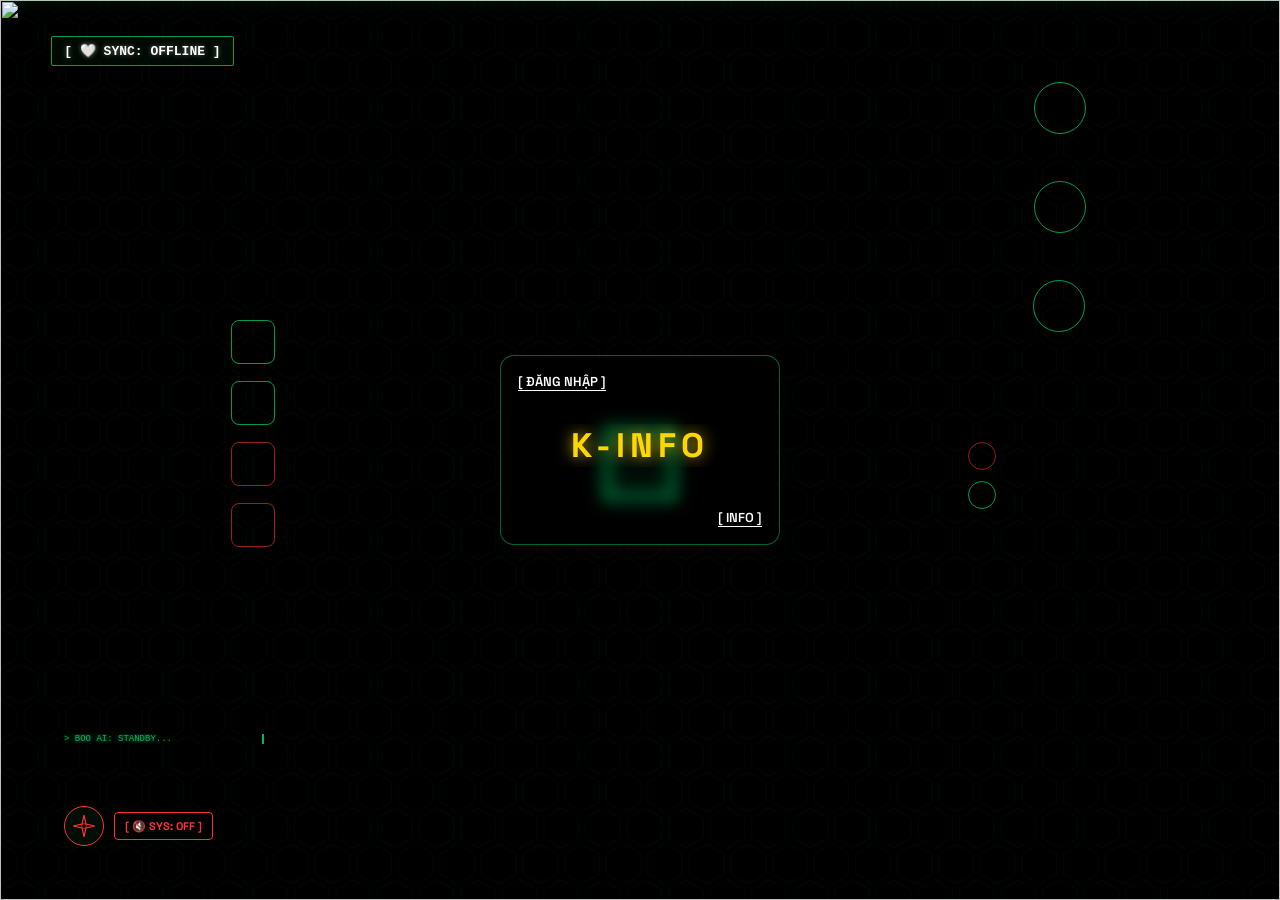
==== commit f5f9cd3a: "Update index.html" ====
--- a/index.html
+++ b/index.html
@@ -1,7 +1,8 @@
 <!DOCTYPE html>
 <html lang="vi">
 <head>
-<link rel="manifest" href="manifest.json?v=999"> 
+    <!-- ĐÃ CẤY LẠI ĐƯỜNG DẪN MANIFEST CHUẨN XÁC ĐỂ GOOGLE CHROME NHẬN DIỆN -->
+    <link rel="manifest" href="./manifest.json"> 
     <meta name="apple-mobile-web-app-capable" content="yes">
     <meta name="apple-mobile-web-app-status-bar-style" content="black-translucent">
     <meta name="mobile-web-app-capable" content="yes">
@@ -9,9 +10,8 @@
     <meta charset="UTF-8">
     <meta name="viewport" content="width=device-width, initial-scale=1.0, maximum-scale=1.0, user-scalable=no">
     <meta name="google" content="notranslate">
-<title>K-Drive V26.0 Core</title>
+    <title>K-Drive V27.0 Core</title>
     <link href="https://fonts.googleapis.com/css2?family=Space+Grotesk:wght@500;600;700&display=swap" rel="stylesheet">
-    
     <link rel="stylesheet" href="kdrive-style.css">
 </head>
 <body>
@@ -233,6 +233,16 @@
         <div class="video-box"><video id="capturedVideoPlayer" playsinline controls></video></div>
     </div>
 
+    <!-- ĐÃ CẤY CẦU NỐI SERVICE WORKER ĐỂ KÍCH HOẠT NÚT TẢI APP -->
+    <script>
+        if ('serviceWorker' in navigator) {
+            window.addEventListener('load', () => {
+                navigator.serviceWorker.register('./sw.js')
+                    .then(reg => console.log('Service Worker đăng ký thành công:', reg))
+                    .catch(err => console.log('Lỗi đăng ký Service Worker:', err));
+            });
+        }
+    </script>
     <script src="core-logic.js"></script>
 </body>
 </html>
--- a/kdrive-style.css
+++ b/kdrive-style.css
@@ -1,24 +1,40 @@
+/* ==========================================
+   K-DRIVE CORE SYSTEM STYLE - MASTERPIECE V-FINAL
+========================================== */
+
 * { box-sizing: border-box; margin: 0; padding: 0; user-select: none; -webkit-user-select: none; touch-action: none; }
-body { background-color: #000; height: 100vh; width: 100vw; display: flex; justify-content: center; align-items: center; overflow: hidden; font-family: 'Space Grotesk', sans-serif; }
+
+html, body { background-color: #000; height: 100vh !important; width: 100vw !important; max-width: none !important; margin: 0 !important; padding: 0 !important; display: flex; justify-content: center; align-items: center; overflow: hidden !important; font-family: 'Space Grotesk', sans-serif; }
+
 @keyframes screenStrikeShake { 0%, 100% { transform: scale(1) rotate(0deg); } 10%, 30%, 50%, 70%, 90% { transform: translate(-6px, 5px) scale(1.03) rotate(-1deg); } 20%, 40%, 60%, 80% { transform: translate(6px, -5px) scale(1.03) rotate(1deg); } }
 .shake-active { animation: screenStrikeShake 0.6s cubic-bezier(.36,.07,.19,.97) both; filter: contrast(1.5) brightness(1.2); }
-.kdrive-image-wrapper { position: relative; width: 100vw; height: 100vh; max-width: 430px; background-color: #000; overflow: hidden; }
-.kdrive-bg-target { width: 100%; height: 100%; object-fit: fill; position: absolute; z-index: 1; transition: opacity 0.3s; opacity: 1; }
+
+.kdrive-image-wrapper, #mainWrapper { position: fixed !important; top: 0 !important; left: 0 !important; width: 100vw !important; height: 100vh !important; max-width: none !important; background-color: #000; overflow: hidden; }
+
+/* Ép ảnh nền giãn khớp màn hình để tọa độ nút bấm chuẩn xác 100% */
+.kdrive-bg-target, #kdriveBg { width: 100vw !important; height: 100vh !important; object-fit: fill !important; position: absolute !important; z-index: -1 !important; transition: opacity 0.3s; opacity: 1; }
+
 .global-radar { position: absolute; top: 0; left: 0; width: 100%; height: 100%; pointer-events: none; z-index: 4; overflow: hidden; }
 .radar-line { width: 100%; height: 2px; background: rgba(0, 255, 136, 0.5); box-shadow: 0 0 20px rgba(0, 255, 136, 1); position: absolute; top: -10px; animation: globalScan 8s linear infinite; }
 @keyframes globalScan { 0% { top: -10px; opacity: 0; } 10% { opacity: 1; } 90% { opacity: 1; } 100% { top: 100%; opacity: 0; } }
+
 .hexagon-forcefield { position: absolute; top: 0; left: 0; width: 100%; height: 100%; z-index: 20; pointer-events: none; opacity: 1; }
 #hexCanvas { width: 100%; height: 100%; display: block; }
+
 .terminal-stream { position: absolute; bottom: 12%; left: 5%; width: 200px; height: 60px; z-index: 10; font-family: 'Courier New', monospace; font-size: 9px; color: #00ff88; text-shadow: 0 0 5px #00ff88; overflow: hidden; pointer-events: none; opacity: 0.7; }
 .terminal-line { margin: 2px 0; white-space: nowrap; overflow: hidden; border-right: 2px solid #00ff88; animation: typeTerminal 1.5s steps(40, end), blinkCursor 0.5s step-end infinite alternate; }
 @keyframes typeTerminal { from { width: 0; } to { width: 100%; } } 
 @keyframes blinkCursor { 50% { border-color: transparent; } }
+
 .bio-sync-hud { position: absolute; top: 4%; left: 4%; z-index: 100; font-family: 'Courier New', monospace; font-size: 13px; font-weight: bold; color: #ffffff; text-shadow: 0 0 5px rgba(255,255,255,0.4); padding: 6px 12px; background: rgba(0, 15, 5, 0.6); border: 1px solid rgba(0, 255, 136, 0.6); border-radius: 2px; transition: opacity 0.4s; }
 .heart-icon { color: #555; display: inline-block; transition: all 0.3s ease; }
 .heart-icon.active { color: #ff3333; animation: heartBeat 0.7s infinite alternate cubic-bezier(0.2, 0.8, 0.2, 1); filter: drop-shadow(0 0 8px #ff0000); }
 @keyframes heartBeat { 0% { transform: scale(1); } 100% { transform: scale(1.6); } }
+
 @keyframes breathGlow { 0%, 100% { box-shadow: 0 0 8px rgba(0, 255, 136, 0.3); border-color: rgba(0, 255, 136, 0.4); } 50% { box-shadow: 0 0 20px rgba(0, 255, 136, 0.9); border-color: rgba(0, 255, 136, 0.9); } }
 @keyframes breathRedGlow { 0%, 100% { box-shadow: 0 0 8px rgba(255, 51, 51, 0.3); border-color: rgba(255, 51, 51, 0.4); } 50% { box-shadow: 0 0 20px rgba(255, 51, 51, 0.9); border-color: rgba(255, 51, 51, 0.9); } }
+
+/* 9 ĐIỂM CHẠM (TOUCH ZONES) */
 .touch-zone { position: absolute; background: transparent !important; cursor: pointer; z-index: 80; border: 1px solid rgba(0, 255, 136, 0.6); border-radius: 50%; outline: none; animation: breathGlow 3s infinite ease-in-out; transition: all 0.4s ease; opacity: 1; }
 .border-red { border-color: rgba(255, 51, 51, 0.6) !important; animation: breathRedGlow 3s infinite ease-in-out !important; }
 body.popups-active .touch-zone, body.popups-active .audio-hud, body.popups-active .logout-hud, body.popups-active #lightningRelic, body.popups-active #protocolGuide, body.popups-active .bio-sync-hud, body.popups-active #cyberAltarBtn { pointer-events: none !important; opacity: 0 !important; transform: scale(0.9); }
@@ -31,19 +47,91 @@
 #node-hearts    { top: 58.3%; left: 19.8%; width: 44px; height: 44px; border-radius: 8px; transform: translate(-50%, -50%); }
 #node-mini-dia  { top: 50.7%; left: 76.7%; width: 28px; height: 28px; transform: translate(-50%, -50%); }
 #node-mini-clu  { top: 55.0%; left: 76.7%; width: 28px; height: 28px; transform: translate(-50%, -50%); }
+
+/* NÚT THẦN TÀI (ĐIỆN THỜ) - Căn trái 4px để khớp tâm */
+.fab-center { position: absolute; left: 82.8%; bottom: 16%; transform: translateX(calc(-50% - 4px)) scale(1.2); width: 100px; height: 100px; background: transparent; display: none; justify-content: center; align-items: center; cursor: pointer; transition: 0.3s; pointer-events: auto; z-index: 250; } 
+.fab-center.logged-in { display: flex; }
+.fab-center:active { transform: translateX(calc(-50% - 4px)) scale(1.05); }
+.avatar-chibi { width: 100%; height: 100%; object-fit: contain; filter: drop-shadow(0 0 10px #ffd700); animation: pulseAlpha 2s infinite; }
+@keyframes pulseAlpha { 0%, 100% { opacity: 1; filter: drop-shadow(0 0 10px #ffd700); } 50% { opacity: 0.7; filter: drop-shadow(0 0 20px #ffd700); } }
+
+/* KHỐI LẬP PHƯƠNG K-DRIVE CORE */
 .core-system-container { position: absolute; top: 51.6%; left: 50%; z-index: 45; display: flex; flex-direction: column; align-items: center; justify-content: center; pointer-events: none; --core-color: #00ff88; transform: translate(-50%, -50%); transition: opacity 0.4s; }
 body.popups-active .core-system-container { opacity: 0; }
 .cube-wrapper { pointer-events: auto; padding: 20px; z-index: 48; position: relative; display: flex; justify-content: center; align-items: center; transition: transform 0.4s cubic-bezier(0.175, 0.885, 0.32, 1.275); }
 .cube-scene { width: 70px; height: 70px; perspective: 1200px; position: relative; }
-.cube { width: 100%; height: 100%; position: relative; transform-style: preserve-3d; animation: spinIsometric 15s infinite linear; }
-.cube-face { position: absolute; width: 70px; height: 70px; border: 2px solid var(--core-color); box-shadow: inset 0 0 10px var(--core-color), 0 0 6px var(--core-color); background: rgba(0,255,136,0.05); transition: all 0.3s ease; }
+.cube { width: 100%; height: 100%; position: relative; transform-style: preserve-3d; animation: spinIsometric 15s infinite linear; transition: all 0.5s ease; }
+.cube-face { position: absolute; width: 70px; height: 70px; border: 2px solid var(--core-color); box-shadow: inset 0 0 10px var(--core-color), 0 0 6px var(--core-color); background: rgba(0,255,136,0.05); transition: all 0.5s ease; }
 .cube-face.front  { transform: rotateY(0deg) translateZ(35px); } .cube-face.right  { transform: rotateY(90deg) translateZ(35px); } .cube-face.back   { transform: rotateY(180deg) translateZ(35px); } .cube-face.left   { transform: rotateY(-90deg) translateZ(35px); } .cube-face.top    { transform: rotateX(90deg) translateZ(35px); } .cube-face.bottom { transform: rotateX(-90deg) translateZ(35px); }
 @keyframes spinIsometric { 0% { transform: rotateX(-35deg) rotateY(0deg); } 100% { transform: rotateX(-35deg) rotateY(360deg); } }
+
+/* HIỆU ỨNG GẦM RÚ (Bóp 2 ngón tay) */
 .cube-wrapper.overload-active { transform: scale(var(--pinch-scale, 1)); animation: intenseShake 0.08s infinite alternate; transition: none; }
 .cube-wrapper.overload-active .cube-face { border-color: #ff0000; box-shadow: inset 0 0 40px #ff0000, 0 0 30px #ff0000; background: rgba(255,0,0,0.3); }
 @keyframes intenseShake { 0% { transform: scale(var(--pinch-scale, 1)) translate(-3px, 3px) skew(1deg); filter: hue-rotate(-10deg); } 100% { transform: scale(var(--pinch-scale, 1)) translate(3px, -3px) skew(-1deg); filter: hue-rotate(10deg); } }
+
+/* ===================================================
+   TRƯỜNG NĂNG LƯỢNG MƯA NEON (HƯ VÔ -> TAN BIẾN)
+=================================================== */
+.particle-container, .floating-container { position: absolute; top: 0; left: 0; width: 100%; height: 100%; z-index: 40; pointer-events: none; overflow: hidden; }
+
+.neon-card-real { position: absolute; width: 28px; height: 42px; border: 1px solid currentColor; border-radius: 4px; display: flex; flex-direction: column; padding: 3px; font-family: 'Space Grotesk', sans-serif; background: rgba(0, 30, 20, 0.6); box-shadow: inset 0 0 8px currentColor, 0 0 10px currentColor; z-index: 10; pointer-events: none; backdrop-filter: blur(2px); }
+.neon-card-real .val { font-size: 11px; font-weight: bold; line-height: 1; text-align: left; text-shadow: 0 0 5px currentColor; }
+.neon-card-real .suit { font-size: 18px; text-align: right; margin-top: auto; line-height: 0.8; text-shadow: 0 0 5px currentColor; }
+
+.neon-coin-real { position: absolute; width: 26px; height: 26px; border: 2px dashed currentColor; border-radius: 50%; display: flex; justify-content: center; align-items: center; font-size: 14px; font-weight: bold; font-family: 'Space Grotesk', sans-serif; background: rgba(0, 10, 5, 0.7); box-shadow: inset 0 0 8px currentColor, 0 0 10px currentColor; z-index: 10; pointer-events: none; }
+
+.neon-dollar-real { position: absolute; width: 44px; height: 22px; border: 1px dashed currentColor; border-radius: 2px; display: flex; justify-content: center; align-items: center; font-size: 11px; font-weight: bold; font-family: 'Space Grotesk', sans-serif; background: rgba(0, 40, 10, 0.5); box-shadow: inset 0 0 8px currentColor, 0 0 10px currentColor; z-index: 10; pointer-events: none; backdrop-filter: blur(2px); }
+
+@keyframes quantumMaterialize {
+    0% { opacity: 0; transform: translateY(0) scale(var(--drop-scale, 1)) rotate(0deg); filter: blur(4px); }
+    25% { opacity: var(--max-opacity, 0.85); filter: blur(0px); }
+    70% { opacity: var(--max-opacity, 0.85); filter: blur(0px); }
+    100% { opacity: 0; transform: translateY(25vh) scale(var(--drop-scale, 1)) rotate(120deg); filter: blur(4px); }
+}
+
+/* ===================================================
+   SIÊU BIẾN HÌNH KHỐI LẬP PHƯƠNG
+=================================================== */
+
+/* 1. NÚT CAMERA: Thu nạp dữ liệu (Xoay nhanh, Đỏ máu) */
+.cube-wrapper.camera-rec-mode { transform: scale(1.2); transition: all 0.4s cubic-bezier(0.25, 1, 0.5, 1); }
+.cube-wrapper.camera-rec-mode .cube { animation: spinRecFast 0.5s infinite linear; }
+.cube-wrapper.camera-rec-mode .cube-face {
+    border-color: #ff0033 !important;
+    background: rgba(255, 0, 51, 0.15) !important;
+    box-shadow: 0 0 20px #ff0033, inset 0 0 20px #ff0033 !important;
+    animation: recPulse 0.4s infinite alternate;
+}
+@keyframes spinRecFast { 100% { transform: rotateX(-35deg) rotateY(360deg) rotateZ(15deg); } }
+@keyframes recPulse { to { opacity: 0.5; box-shadow: 0 0 40px #ff0033, inset 0 0 25px #ff0033 !important; } }
+
+/* 2. NÚT VIDEO: Phóng to, Khóa mục tiêu, Rọi tia Cyan */
+.cube-wrapper.video-play-mode { transform: scale(1.4) translateY(10px); transition: all 0.5s cubic-bezier(0.25, 1, 0.5, 1); }
+.cube-wrapper.video-play-mode .cube { animation: none !important; transform: rotateX(-10deg) rotateY(0deg); }
+.cube-wrapper.video-play-mode .cube-face { border-color: #00e5ff !important; background: rgba(0, 229, 255, 0.05) !important; box-shadow: 0 0 30px rgba(0, 229, 255, 0.6), inset 0 0 20px rgba(0, 229, 255, 0.4) !important; }
+.cube-wrapper.video-play-mode .cube-face.front { background: rgba(0, 229, 255, 0.25) !important; }
+
+/* 3. NÚT TĨNH LỖI: Hồn lìa khỏi xác (Venom Soul) */
+.cube-face::after {
+    content: ''; position: absolute; top: -2px; left: -2px; width: 100%; height: 100%;
+    border: 2px solid rgba(176, 38, 255, 0); box-shadow: 0 0 0 transparent; pointer-events: none;
+}
+.cube-wrapper.phantom-split .cube-face::after {
+    animation: venomSoulTear 0.6s cubic-bezier(0.175, 0.885, 0.32, 1.275);
+}
+@keyframes venomSoulTear {
+    0% { transform: translate(0, 0) scale(1); border-color: rgba(176, 38, 255, 0); box-shadow: 0 0 0 transparent; opacity: 0; }
+    30% { transform: translate(-35px, 20px) scale(1.1) skew(5deg); border-color: rgba(176, 38, 255, 0.9); box-shadow: 0 0 25px #b026ff, inset 0 0 20px #b026ff; opacity: 1; filter: blur(1px); }
+    60% { transform: translate(-15px, 10px) scale(1.05) skew(-2deg); border-color: rgba(176, 38, 255, 0.7); box-shadow: 0 0 15px #b026ff; opacity: 0.8; filter: blur(0px); }
+    100% { transform: translate(0, 0) scale(1); border-color: rgba(176, 38, 255, 0); box-shadow: 0 0 0 transparent; opacity: 0; }
+}
+
 .projector-beam { position: absolute; bottom: 70%; left: 50%; transform: translateX(-50%); width: 0; height: 0; border-left: 20px solid transparent; border-right: 20px solid transparent; border-bottom: 70px solid var(--core-color); opacity: 0; transition: opacity 0.3s; pointer-events: none; filter: blur(4px); z-index: 48; }
-.scanning-ring { position: absolute; top: 50%; left: 50%; transform: translate(-50%, -50%) scale(0); width: 80px; height: 80px; border: 1.5px solid #ff3333; border-radius: 50%; box-shadow: 0 0 15px #ff3333, inset 0 0 15px #ff3333; opacity: 0; z-index: 48; }
+.projector-beam.beam-on { opacity: 1; border-bottom: 120px solid rgba(0, 229, 255, 0.4); filter: blur(5px); animation: flickerBeam 0.1s infinite alternate; }
+@keyframes flickerBeam { from { opacity: 0.8; filter: blur(4px); } to { opacity: 1; filter: blur(7px); } }
+
+/* POPUP UI VÀ CÁC THÀNH PHẦN KHÁC (Giữ nguyên) */
 .central-hud-container { position: absolute; top: 50%; left: 50%; transform: translate(-50%, -50%); width: 280px; height: 190px; z-index: 90; pointer-events: auto; display: flex; flex-direction: column; justify-content: center; align-items: center; transition: all 0.4s ease; opacity: 1; }
 .glass-layer { position: absolute; width: 100%; height: 100%; top: 0; left: 0; background: rgba(0, 0, 0, 0.5); backdrop-filter: blur(8px); border: 1px solid rgba(0, 255, 136, 0.4); border-radius: 14px; z-index: 1; pointer-events: none; }
 .hud-text.main { position: relative; font-size: 34px; font-weight: 700; color: #ffd700; letter-spacing: 5px; text-shadow: 0 0 15px rgba(255, 215, 0, 0.8); z-index: 2; pointer-events: none; margin-top: -10px; text-align: center; width: 100%; display: inline-block; overflow: hidden;}
@@ -55,17 +143,15 @@
 .hud-warning-text { position: absolute; bottom: 42px; left: 0; width: 100%; text-align: center; font-size: 11px; font-weight: 700; color: #ff9900; z-index: 2; opacity: 0; }
 .hud-warning-active { opacity: 1; animation: blinkWarning 0.6s infinite; }
 @keyframes blinkWarning { 0%, 100% { opacity: 1; } 50% { opacity: 0.3; } }
+
 .gateway-popup { position: fixed; top: 50%; left: 50%; transform: translate(-50%, -50%); background: linear-gradient(135deg, rgba(0, 15, 5, 0.95), rgba(0, 5, 2, 0.95)); backdrop-filter: blur(25px); border: 1px solid rgba(0, 255, 136, 0.7); border-radius: 16px; padding: 25px 15px; z-index: 99999; display: none; flex-direction: column; align-items: center; box-shadow: 0 0 50px rgba(0, 255, 136, 0.2), inset 0 0 20px rgba(0, 255, 136, 0.1); width: 90%; max-width: 350px; }
 .gateway-popup h2 { color: #ffd700; font-size: 20px; letter-spacing: 2px; margin-bottom: 15px; text-shadow: 0 0 15px rgba(255,215,0,0.6); text-transform: uppercase; }
 .input-wrapper { position: relative; width: 100%; margin-bottom: 12px; }
 .login-input { width: 100%; padding: 14px; background: rgba(0, 255, 136, 0.08); border: 1px solid rgba(0, 255, 136, 0.4); color: #00ff88; outline: none; text-align: center; font-weight: 600; font-family: 'Space Grotesk', sans-serif; border-radius: 10px; transition: all 0.3s ease; margin-bottom: 0; box-shadow: inset 0 0 10px rgba(0, 255, 136, 0.1); }
 .login-input:focus { border-color: #00ff88; box-shadow: 0 0 15px rgba(0, 255, 136, 0.4), inset 0 0 10px rgba(0, 255, 136, 0.2); }
-.login-input.error { border-color: #ff3333 !important; animation: screenStrikeShake 0.4s; }
 .login-btn-submit { padding: 12px 25px; background: linear-gradient(90deg, #00b35e, #00ff88); color: #000; font-weight: 800; font-size: 16px; border: none; border-radius: 10px; cursor: pointer; width: 100%; font-family: 'Space Grotesk', sans-serif; box-shadow: 0 0 15px rgba(0, 255, 136, 0.3); transition: all 0.3s; }
 .login-btn-submit:hover { box-shadow: 0 0 25px rgba(0, 255, 136, 0.8); transform: scale(1.02); }
-.login-btn-submit.btn-orange { background: linear-gradient(90deg, #cc7a00, #ff9900); box-shadow: 0 0 15px rgba(255, 153, 0, 0.3); }
 .close-btn { position: absolute; top: -15px; right: -15px; width: 36px; height: 36px; background: #000; border: 2px solid #ff3333; border-radius: 50%; color: #ff3333; font-weight: bold; cursor: pointer; display: flex; justify-content: center; align-items: center; z-index: 35001; box-shadow: 0 0 15px rgba(255, 51, 51, 0.5); transition: 0.3s;}
-.close-btn:hover { transform: scale(1.1); background: #ff3333; color: #000; }
 .info-tabs-container { display: flex; width: 100%; border-bottom: 1px solid rgba(0, 255, 136, 0.2); margin-bottom: 15px; z-index: 5; }
 .info-tab-btn { flex: 1; padding: 10px 5px; font-family: 'Space Grotesk', sans-serif; font-size: 11px; font-weight: 700; color: rgba(255, 255, 255, 0.4); background: transparent; border: none; cursor: pointer; text-transform: uppercase; transition: all 0.3s ease; text-align: center; border-bottom: 2px solid transparent; margin-bottom: -1px; }
 .info-tab-btn.tab-active { color: #00ff88; border-bottom: 2px solid #00ff88; background: linear-gradient(0deg, rgba(0,255,136,0.1) 0%, transparent 100%); text-shadow: 0 0 8px rgba(0,255,136,0.5); }
@@ -79,17 +165,17 @@
 .ninja-levitate { animation: levitate 3s ease-in-out infinite; filter: drop-shadow(0 0 15px rgba(0,255,136,0.6)); }
 .bio-scroll-area { max-height: 48vh; overflow-y: auto; width: 100%; padding-right: 5px; margin-top: 5px; text-align: left; }
 .info-block { border-left: 2px solid #00e5ff; padding-left: 12px; margin-bottom: 18px; }
-.eye-icon { position: absolute; right: 12px; top: 50%; transform: translateY(-50%); cursor: pointer; color: #00ff88; z-index: 5; display: flex; align-items: center; justify-content: center; opacity: 0.8;}
-.rule-tooltip { font-size: 11px; font-weight: bold; color: #ff9900; background: rgba(0,0,0,0.8); border: 1px dashed #ff9900; padding: 6px 10px; border-radius: 4px; display: none; margin-bottom: 12px; text-align: left; width: 100%; }
+.eye-icon { position: absolute; right: 12px; top: 50%; transform: translateY(-50%); cursor: pointer; color: #00ff88; z-index: 5; opacity: 0.8;}
 .account-options-row { width: 100%; display: flex; justify-content: space-between; align-items: center; margin-bottom: 15px; padding: 0 5px; }
 .remember-container { display: flex; align-items: center; gap: 8px; cursor: pointer; font-size: 12px; color: #00ff88; font-weight: 600; }
 .remember-checkbox { appearance: none; width: 16px; height: 16px; border: 1px solid #00ff88; border-radius: 3px; background: rgba(0, 255, 136, 0.1); cursor: pointer; position: relative; }
 .remember-checkbox:checked::after { content: '✔'; position: absolute; top: -2px; left: 2px; color: #00ff88; font-size: 12px; }
-.change-pass-link { font-size: 12px; color: #ff9900; font-weight: 600; text-decoration: underline; cursor: pointer; }
+
 .welcome-hologram-banner { position: absolute; top: 50%; left: 50%; transform: translate(-50%, -50%) scale(0.8); width: 85%; max-width: 340px; background: rgba(0, 0, 0, 0.94); border-radius: 16px; padding: 25px 20px; text-align: center; z-index: 50000; opacity: 0; pointer-events: none; transition: all 0.4s; }
 .banner-strike { opacity: 1; transform: translate(-50%, -50%) scale(1); }
 .welcome-title-tag { font-size: 15px; font-weight: 700; margin-bottom: 12px; display: block; }
 .welcome-msg-body { color: #fff; font-size: 14px; font-weight: 600; line-height: 1.5; }
+
 .audio-hud { position: absolute; bottom: 6%; left: 5%; z-index: 100; display: flex; align-items: center; gap: 10px; transition: opacity 0.4s; }
 .logout-hud { position: absolute; bottom: 6%; right: 5%; z-index: 100; display: flex; align-items: center; gap: 10px; opacity: 0; pointer-events: none; transition: opacity 0.4s; cursor: pointer; }
 .logout-active { opacity: 1; pointer-events: auto; }
@@ -99,75 +185,19 @@
 .audio-active .shuriken-svg { stroke: var(--neon-color, #00ff88); animation: spinBlade 1s linear infinite; }
 .track-display { background: rgba(0, 0, 0, 0.7); font-size: 11px; font-weight: bold; padding: 6px 10px; border-radius: 4px; color: #ff3333; border: 1px solid #ff3333; cursor: pointer; }
 @keyframes spinBlade { 100% { transform: rotate(360deg); } }
-.fab-center { position: absolute; left: 82.8%; bottom: 16%; transform: translateX(-50%); width: 100px; height: 100px; background: transparent; display: none; justify-content: center; align-items: center; cursor: pointer; transition: 0.3s; pointer-events: auto; z-index: 250; } 
-.fab-center.logged-in { display: flex; }
-.fab-center:active { transform: translateX(-50%) scale(0.9); }
-.avatar-chibi { width: 100%; height: 100%; object-fit: contain; filter: drop-shadow(0 0 10px #ffd700); animation: pulseAlpha 2s infinite; }
-@keyframes pulseAlpha { 0%, 100% { opacity: 1; filter: drop-shadow(0 0 10px #ffd700); } 50% { opacity: 0.7; filter: drop-shadow(0 0 20px #ffd700); } }
-.particle-container { position: absolute; top: 0; left: 0; width: 100%; height: 100%; z-index: 40; pointer-events: none; overflow: hidden; }
-.stardust { position: absolute; width: 4px; height: 4px; background: #a0e7e5; border-radius: 50%; box-shadow: 0 0 12px #a0e7e5, 0 0 20px #fff; pointer-events: none; z-index: 40; animation: fadeStardust 3s cubic-bezier(0.1, 0.8, 0.3, 1) forwards; }
-@keyframes fadeStardust { 0% { opacity: 1; transform: scale(1.5) translate(0, 0); filter: brightness(1.5); } 100% { opacity: 0; transform: scale(0.1) translate(var(--dx), var(--dy)); filter: brightness(0.5); } }
-.floating-container { position: absolute; top: 0; left: 0; width: 100%; height: 100%; overflow: hidden; z-index: 5; pointer-events: none; }
-.real-float-item { position: absolute; opacity: 0; }
-@keyframes quantumFadeDrop { 0% { opacity: 0; transform: translateY(-50px) rotate(0deg) scale(0.8); } 20% { opacity: 1; transform: scale(1); } 80% { opacity: 1; } 100% { opacity: 0; transform: translateY(200px) rotate(360deg) scale(0.8); } }
-.chip-3d { width: 24px; height: 24px; border-radius: 50%; display: flex; justify-content: center; align-items: center; font-size: 11px; font-weight: bold; color: #fff; border: 1.5px dashed rgba(255,255,255,0.4); }
-.chip-cyan { background: radial-gradient(circle, #005f3e 20%, #00ff88 80%, #00a356 100%); box-shadow: 0 0 10px rgba(0,255,136,0.6); }
-.chip-gold { background: radial-gradient(circle, #2d230a 30%, #ffd700 80%, #b8860b 100%); box-shadow: 0 0 10px rgba(255,215,0,0.6); }
-.card-neon-3d { width: 32px; height: 48px; background: rgba(255, 255, 255, 0.05); border-radius: 4px; backdrop-filter: blur(3px); display: flex; flex-direction: column; justify-content: center; align-items: center; font-size: 13px; font-weight: bold; }
-.card-cyan { border: 1px solid rgba(0, 255, 136, 0.8); color: #00ff88; }
-.card-red { border: 1px solid rgba(255, 51, 51, 0.8); color: #ff3333; }
-.dollar-real-layer { width: 50px; height: 24px; background: linear-gradient(135deg, #152c19 0%, #254a2a 50%, #152c19 100%); border: 1px solid #417647; display: flex; justify-content: center; align-items: center; color: #85bb65; font-size: 11px; font-weight: bold; }
+
 .speech-bubble { position: absolute; top: 4%; left: 23%; width: 210px; background: rgba(0, 20, 10, 0.95); border: 1.5px solid #ff3333; border-radius: 8px; padding: 10px 12px; color: #ffffff; font-size: 14px; font-weight: 600; text-align: center; opacity: 0; z-index: 100; transition: opacity 0.3s, transform 0.3s; }
 .bubble-show { opacity: 1; transform: translateY(0); }
+
+/* POPUP VIDEO */
 .video-popup-container { position: fixed; top: 50%; left: 50%; transform: translate(-50%, -50%) scale(0.9); background: rgba(0, 0, 0, 0.8); border: 2px solid #00ff88; border-radius: 20px; padding: 8px; z-index: 99999; opacity: 0; visibility: hidden; transition: all 0.3s ease; }
 .popup-open { opacity: 1; visibility: visible; transform: translate(-50%, -50%) scale(1); }
 .video-box { position: relative; width: 85vw; max-width: 380px; aspect-ratio: 9/16; background: #000; border-radius: 12px; overflow: hidden; }
 .video-box video { width: 100%; height: 100%; object-fit: cover; }
 .close-popup-btn { position: absolute; top: -15px; right: -15px; width: 35px; height: 35px; background: #000; border: 2px solid #ff3333; border-radius: 50%; color: #ff3333; font-weight: bold; cursor: pointer; display: flex; justify-content: center; align-items: center; z-index: 35001; }
+
+/* RELIC SÉT */
 .lightning-relic { position: absolute; width: 35px; height: 35px; border-radius: 50%; z-index: 50001; cursor: crosshair; display: none; transform: translate(-50%, -50%); transition: transform 0.2s cubic-bezier(0.175, 0.885, 0.32, 1.275), background 0.5s, box-shadow 0.5s, opacity 0.4s; }
 .relic-active { background: radial-gradient(circle, #ffffff 30%, #aaddff 80%, transparent 100%); box-shadow: 0 0 15px #ffffff, 0 0 35px #00e5ff, 0 0 50px #00e5ff; }
-.relic-active::before, .relic-active::after { content: ''; position: absolute; top: -12px; left: -12px; right: -12px; bottom: -12px; border-radius: 40%; border: 2px solid #ffffff; box-shadow: 0 0 12px #00e5ff, inset 0 0 8px #00e5ff; animation: erraticSpin 0.25s infinite linear; filter: drop-shadow(0 0 5px #00e5ff); opacity: 0.8; pointer-events: none; }
-.relic-active::after { animation: erraticSpin 0.15s infinite reverse; border-radius: 50% 30% 60% 40%; border: 1px dashed #ffffff; }
-@keyframes erraticSpin { 0% { transform: rotate(0deg) scale(1); } 50% { transform: rotate(180deg) scale(1.1); border-color: #aaddff; } 100% { transform: rotate(360deg) scale(1); } }
 .relic-passive { background: radial-gradient(circle, #ffffff 10%, #00ff88 60%, transparent 100%); box-shadow: 0 0 10px #00ff88, 0 0 20px #00a356; opacity: 0.8; }
-.relic-trail { position: absolute; width: 8px; height: 8px; border-radius: 50%; box-shadow: 0 0 10px currentColor, 0 0 20px currentColor; pointer-events: none; z-index: 50000; transform: translate(-50%, -50%); animation: fadeTrail 0.8s forwards ease-out; }
-@keyframes fadeTrail { 0% { opacity: 0.9; transform: translate(-50%, -50%) scale(1); } 100% { opacity: 0; transform: translate(-50%, -50%) scale(0.1); filter: blur(2px); } }
 .white-flash-overlay { position: fixed; top: 0; left: 0; width: 100vw; height: 100vh; background: #ffffff; z-index: 999999; pointer-events: none; opacity: 0; display: none; transition: opacity 0.1s; }
-
-/* --- SIÊU BIẾN HÌNH LÕI CƠ KHÍ --- */
-/* 1. Chế độ MÁY QUAY (Con mắt điện tử) */
-.cube-wrapper.camera-mode { transform: scale(1.3); transition: all 0.5s cubic-bezier(0.175, 0.885, 0.32, 1.275); }
-.cube-wrapper.camera-mode .cube { animation: none; transform: rotateX(0deg) rotateY(0deg); transition: transform 0.5s; }
-.cube-wrapper.camera-mode .cube-face { border-radius: 50%; opacity: 0; transition: all 0.5s; }
-.cube-wrapper.camera-mode .cube-face.front { 
-    opacity: 1; border: 4px solid #00e5ff; 
-    background: radial-gradient(circle, #001 20%, rgba(0, 229, 255, 0.6) 90%); 
-    box-shadow: 0 0 30px #00e5ff, inset 0 0 20px #00e5ff; 
-    transform: translateZ(10px); 
-}
-/* Mắt đỏ nhấp nháy ghi hình */
-.cube-wrapper.camera-mode .cube-face.front::after { 
-    content: ''; position: absolute; top: 50%; left: 50%; transform: translate(-50%, -50%); 
-    width: 18px; height: 18px; border-radius: 50%; background: #ff3333; 
-    box-shadow: 0 0 15px #ff3333; animation: recBlink 1s infinite alternate; 
-}
-@keyframes recBlink { 0% { opacity: 1; transform: translate(-50%, -50%) scale(1); } 100% { opacity: 0.4; transform: translate(-50%, -50%) scale(0.8); } }
-
-/* 2. Chế độ MÁY CHIẾU (Mở nắp, phóng Hologram) */
-.cube-wrapper.projector-mode { transform: scale(1.2) translateY(15px); transition: all 0.5s ease; }
-.cube-wrapper.projector-mode .cube { animation: none; transform: rotateX(-15deg) rotateY(45deg); transition: transform 0.5s; }
-.cube-wrapper.projector-mode .cube-face { 
-    border-color: #ffd700; background: rgba(255, 215, 0, 0.1); 
-    box-shadow: inset 0 0 15px rgba(255, 215, 0, 0.4); transition: all 0.5s; 
-}
-/* Bật nắp máy chiếu */
-.cube-wrapper.projector-mode .cube-face.top { 
-    transform: rotateX(90deg) translateZ(35px) rotateY(-110deg); 
-    transform-origin: top; background: transparent; border-color: rgba(255,215,0,0.8); 
-}
-/* Chùm tia phát sáng */
-.projector-beam.beam-on { 
-    opacity: 1; border-bottom: 120px solid rgba(255, 215, 0, 0.4); 
-    filter: blur(5px); animation: flickerBeam 0.1s infinite alternate; 
-}
-@keyframes flickerBeam { from { opacity: 0.8; filter: blur(4px); } to { opacity: 1; filter: blur(7px); } }
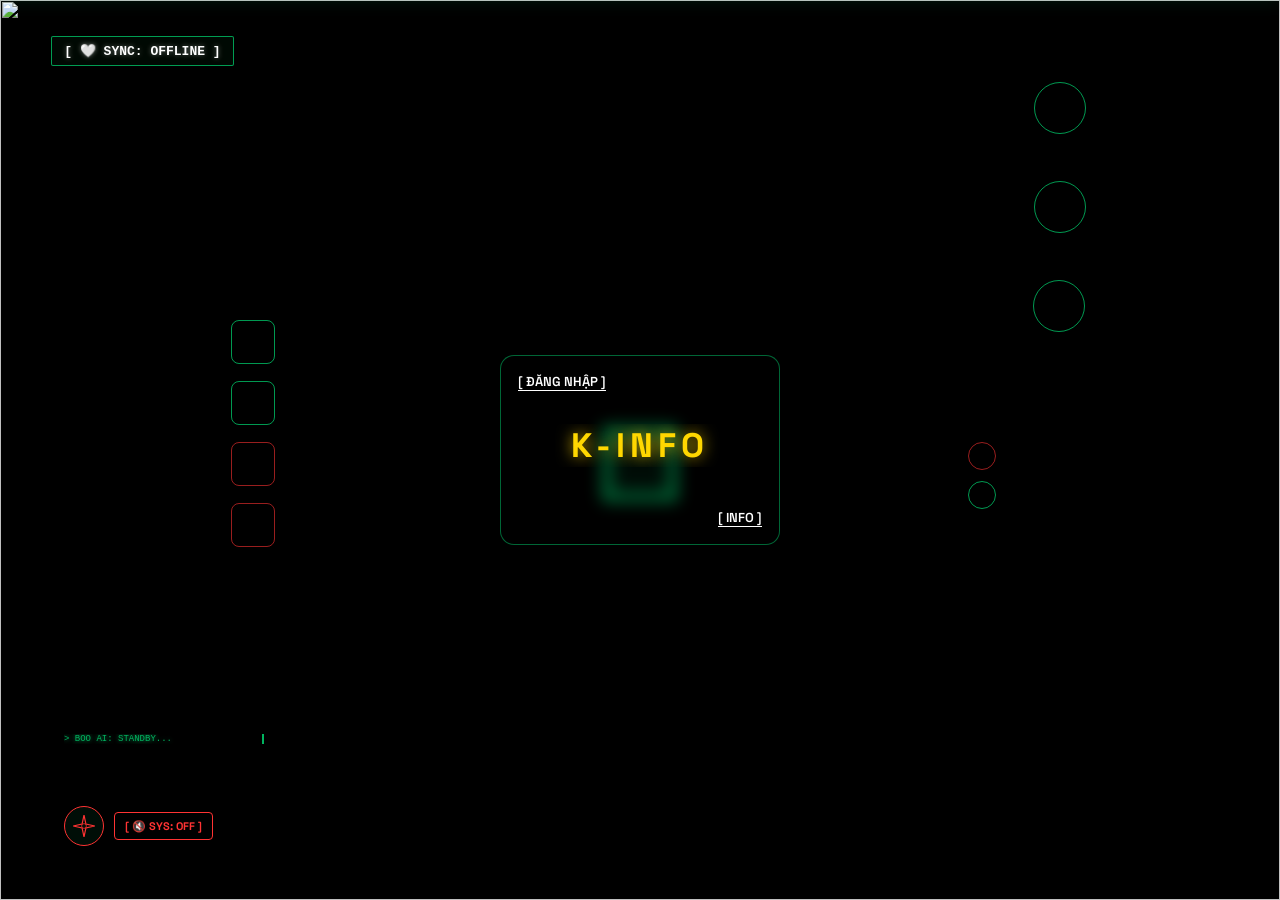
==== commit b5003b22: "Update index.html" ====
--- a/index.html
+++ b/index.html
@@ -243,6 +243,5 @@
             });
         }
     </script>
-    <script src="core-logic.js"></script>
-</body>
+<script src="core-logic-v2.js"></script></body>
 </html>
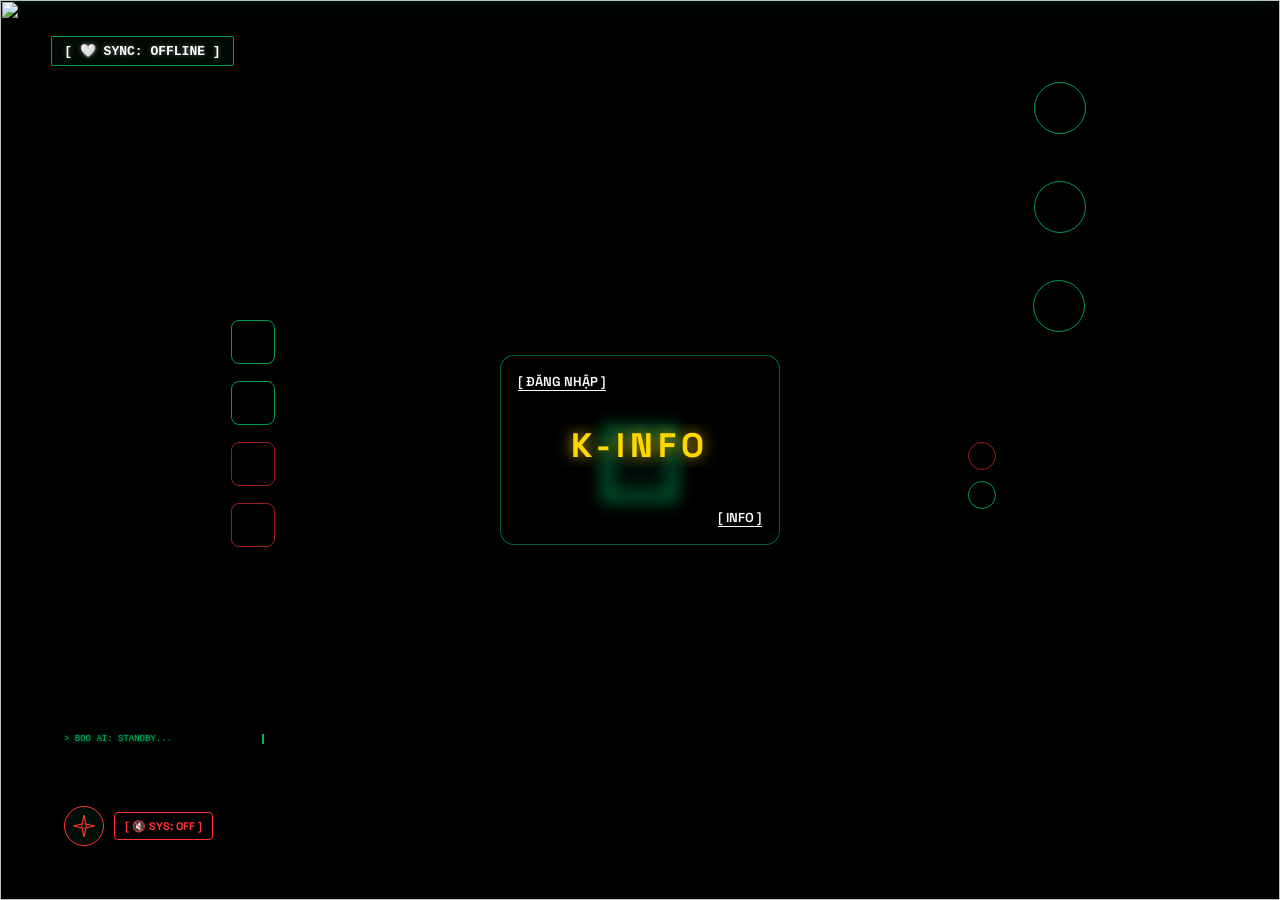
==== commit 6ef36c36: "Update index.html" ====
--- a/index.html
+++ b/index.html
@@ -1,16 +1,20 @@
 <!DOCTYPE html>
 <html lang="vi">
 <head>
-    <!-- ĐÃ CẤY LẠI ĐƯỜNG DẪN MANIFEST CHUẨN XÁC ĐỂ GOOGLE CHROME NHẬN DIỆN -->
-    <link rel="manifest" href="./manifest.json"> 
+    <meta charset="UTF-8">
+    <meta name="viewport" content="width=device-width, initial-scale=1.0, maximum-scale=1.0, user-scalable=no">
+    <meta name="google" content="notranslate">
     <meta name="apple-mobile-web-app-capable" content="yes">
     <meta name="apple-mobile-web-app-status-bar-style" content="black-translucent">
     <meta name="mobile-web-app-capable" content="yes">
     <meta name="theme-color" content="#000000">
-    <meta charset="UTF-8">
-    <meta name="viewport" content="width=device-width, initial-scale=1.0, maximum-scale=1.0, user-scalable=no">
-    <meta name="google" content="notranslate">
-    <title>K-Drive V27.0 Core</title>
+    <title>K-Drive V28 Core</title>
+
+    <!-- LIÊN KẾT MANIFEST VÀ ICON -->
+    <link rel="manifest" href="./manifest.json">
+    <link rel="icon" type="image/png" href="./K-Icon.png">
+    <link rel="apple-touch-icon" href="./K-Icon.png">
+
     <link href="https://fonts.googleapis.com/css2?family=Space+Grotesk:wght@500;600;700&display=swap" rel="stylesheet">
     <link rel="stylesheet" href="kdrive-style.css">
 </head>
@@ -233,15 +237,16 @@
         <div class="video-box"><video id="capturedVideoPlayer" playsinline controls></video></div>
     </div>
 
-    <!-- ĐÃ CẤY CẦU NỐI SERVICE WORKER ĐỂ KÍCH HOẠT NÚT TẢI APP -->
-    <script>
+    <!-- ĐÂY LÀ ĐIỂM QUAN TRỌNG NHẤT: TRỎ ĐÚNG FILE JS V2 -->
+    <script src="core-logic-v2.js"></script>
+<script>
         if ('serviceWorker' in navigator) {
             window.addEventListener('load', () => {
                 navigator.serviceWorker.register('./sw.js')
-                    .then(reg => console.log('Service Worker đăng ký thành công:', reg))
-                    .catch(err => console.log('Lỗi đăng ký Service Worker:', err));
+                    .then((reg) => console.log('K-Drive Service Worker Active!', reg))
+                    .catch((err) => console.log('Lỗi Service Worker: ', err));
             });
         }
     </script>
-<script src="core-logic-v2.js"></script></body>
+</body>
 </html>
